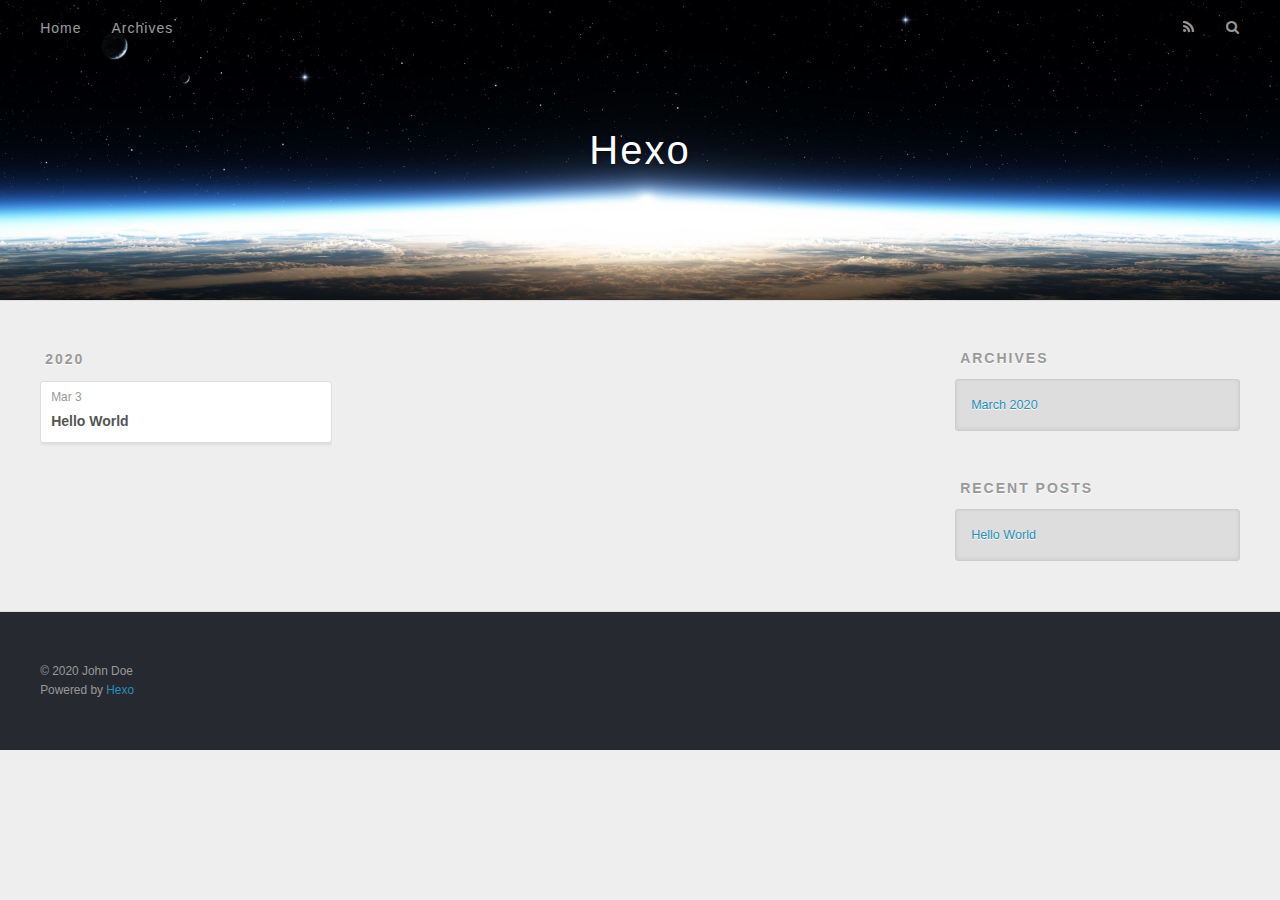
==== archives/index.html @ 097da39b "Site updated: 2020-03-03 12:45:02" ====
<!DOCTYPE html>
<html>
<head>
  <meta charset="utf-8">
  

  
  <title>Archives | Hexo</title>
  <meta name="viewport" content="width=device-width, initial-scale=1, maximum-scale=1">
  <meta property="og:type" content="website">
<meta property="og:title" content="Hexo">
<meta property="og:url" content="http://yoursite.com/archives/index.html">
<meta property="og:site_name" content="Hexo">
<meta property="og:locale" content="en_US">
<meta property="article:author" content="John Doe">
<meta name="twitter:card" content="summary">
  
    <link rel="alternate" href="/atom.xml" title="Hexo" type="application/atom+xml">
  
  
    <link rel="icon" href="/favicon.png">
  
  
    <link href="//fonts.googleapis.com/css?family=Source+Code+Pro" rel="stylesheet" type="text/css">
  
  
<link rel="stylesheet" href="/css/style.css">

<meta name="generator" content="Hexo 4.2.0"></head>

<body>
  <div id="container">
    <div id="wrap">
      <header id="header">
  <div id="banner"></div>
  <div id="header-outer" class="outer">
    <div id="header-title" class="inner">
      <h1 id="logo-wrap">
        <a href="/" id="logo">Hexo</a>
      </h1>
      
    </div>
    <div id="header-inner" class="inner">
      <nav id="main-nav">
        <a id="main-nav-toggle" class="nav-icon"></a>
        
          <a class="main-nav-link" href="/">Home</a>
        
          <a class="main-nav-link" href="/archives">Archives</a>
        
      </nav>
      <nav id="sub-nav">
        
          <a id="nav-rss-link" class="nav-icon" href="/atom.xml" title="RSS Feed"></a>
        
        <a id="nav-search-btn" class="nav-icon" title="Search"></a>
      </nav>
      <div id="search-form-wrap">
        <form action="//google.com/search" method="get" accept-charset="UTF-8" class="search-form"><input type="search" name="q" class="search-form-input" placeholder="Search"><button type="submit" class="search-form-submit">&#xF002;</button><input type="hidden" name="sitesearch" value="http://yoursite.com"></form>
      </div>
    </div>
  </div>
</header>
      <div class="outer">
        <section id="main">
  
  
    
    
      
      
      <section class="archives-wrap">
        <div class="archive-year-wrap">
          <a href="/archives/2020" class="archive-year">2020</a>
        </div>
        <div class="archives">
    
    <article class="archive-article archive-type-post">
  <div class="archive-article-inner">
    <header class="archive-article-header">
      <a href="/2020/03/03/hello-world/" class="archive-article-date">
  <time datetime="2020-03-03T02:40:02.954Z" itemprop="datePublished">Mar 3</time>
</a>
      
  
    <h1 itemprop="name">
      <a class="archive-article-title" href="/2020/03/03/hello-world/">Hello World</a>
    </h1>
  

    </header>
  </div>
</article>
  
  
    </div></section>
  


</section>
        
          <aside id="sidebar">
  
    

  
    

  
    
  
    
  <div class="widget-wrap">
    <h3 class="widget-title">Archives</h3>
    <div class="widget">
      <ul class="archive-list"><li class="archive-list-item"><a class="archive-list-link" href="/archives/2020/03/">March 2020</a></li></ul>
    </div>
  </div>


  
    
  <div class="widget-wrap">
    <h3 class="widget-title">Recent Posts</h3>
    <div class="widget">
      <ul>
        
          <li>
            <a href="/2020/03/03/hello-world/">Hello World</a>
          </li>
        
      </ul>
    </div>
  </div>

  
</aside>
        
      </div>
      <footer id="footer">
  
  <div class="outer">
    <div id="footer-info" class="inner">
      &copy; 2020 John Doe<br>
      Powered by <a href="http://hexo.io/" target="_blank">Hexo</a>
    </div>
  </div>
</footer>
    </div>
    <nav id="mobile-nav">
  
    <a href="/" class="mobile-nav-link">Home</a>
  
    <a href="/archives" class="mobile-nav-link">Archives</a>
  
</nav>
    

<script src="//ajax.googleapis.com/ajax/libs/jquery/2.0.3/jquery.min.js"></script>


  
<link rel="stylesheet" href="/fancybox/jquery.fancybox.css">

  
<script src="/fancybox/jquery.fancybox.pack.js"></script>




<script src="/js/script.js"></script>




  </div>
</body>
</html>
---- css/style.css ----
body {
  width: 100%;
}
body:before,
body:after {
  content: "";
  display: table;
}
body:after {
  clear: both;
}
html,
body,
div,
span,
applet,
object,
iframe,
h1,
h2,
h3,
h4,
h5,
h6,
p,
blockquote,
pre,
a,
abbr,
acronym,
address,
big,
cite,
code,
del,
dfn,
em,
img,
ins,
kbd,
q,
s,
samp,
small,
strike,
strong,
sub,
sup,
tt,
var,
dl,
dt,
dd,
ol,
ul,
li,
fieldset,
form,
label,
legend,
table,
caption,
tbody,
tfoot,
thead,
tr,
th,
td {
  margin: 0;
  padding: 0;
  border: 0;
  outline: 0;
  font-weight: inherit;
  font-style: inherit;
  font-family: inherit;
  font-size: 100%;
  vertical-align: baseline;
}
body {
  line-height: 1;
  color: #000;
  background: #fff;
}
ol,
ul {
  list-style: none;
}
table {
  border-collapse: separate;
  border-spacing: 0;
  vertical-align: middle;
}
caption,
th,
td {
  text-align: left;
  font-weight: normal;
  vertical-align: middle;
}
a img {
  border: none;
}
input,
button {
  margin: 0;
  padding: 0;
}
input::-moz-focus-inner,
button::-moz-focus-inner {
  border: 0;
  padding: 0;
}
@font-face {
  font-family: FontAwesome;
  font-style: normal;
  font-weight: normal;
  src: url("fonts/fontawesome-webfont.eot?v=#4.0.3");
  src: url("fonts/fontawesome-webfont.eot?#iefix&v=#4.0.3") format("embedded-opentype"), url("fonts/fontawesome-webfont.woff?v=#4.0.3") format("woff"), url("fonts/fontawesome-webfont.ttf?v=#4.0.3") format("truetype"), url("fonts/fontawesome-webfont.svg#fontawesomeregular?v=#4.0.3") format("svg");
}
html,
body,
#container {
  height: 100%;
}
body {
  background: #eee;
  font: 14px -apple-system, BlinkMacSystemFont, "Segoe UI", "Roboto", "Oxygen", "Ubuntu", "Cantarell", "Fira Sans", "Droid Sans", "Helvetica Neue", sans-serif;
  -webkit-text-size-adjust: 100%;
}
.outer {
  max-width: 1220px;
  margin: 0 auto;
  padding: 0 20px;
}
.outer:before,
.outer:after {
  content: "";
  display: table;
}
.outer:after {
  clear: both;
}
.inner {
  display: inline;
  float: left;
  width: 98.33333333333333%;
  margin: 0 0.833333333333333%;
}
.left,
.alignleft {
  float: left;
}
.right,
.alignright {
  float: right;
}
.clear {
  clear: both;
}
#container {
  position: relative;
}
.mobile-nav-on {
  overflow: hidden;
}
#wrap {
  height: 100%;
  width: 100%;
  position: absolute;
  top: 0;
  left: 0;
  -webkit-transition: 0.2s ease-out;
  -moz-transition: 0.2s ease-out;
  -ms-transition: 0.2s ease-out;
  transition: 0.2s ease-out;
  z-index: 1;
  background: #eee;
}
.mobile-nav-on #wrap {
  left: 280px;
}
@media screen and (min-width: 768px) {
  #main {
    display: inline;
    float: left;
    width: 73.33333333333333%;
    margin: 0 0.833333333333333%;
  }
}
.article-date,
.article-category-link,
.archive-year,
.widget-title {
  text-decoration: none;
  text-transform: uppercase;
  letter-spacing: 2px;
  color: #999;
  margin-bottom: 1em;
  margin-left: 5px;
  line-height: 1em;
  text-shadow: 0 1px #fff;
  font-weight: bold;
}
.article-inner,
.archive-article-inner {
  background: #fff;
  -webkit-box-shadow: 1px 2px 3px #ddd;
  box-shadow: 1px 2px 3px #ddd;
  border: 1px solid #ddd;
  border-radius: 3px;
}
.article-entry h1,
.widget h1 {
  font-size: 2em;
}
.article-entry h2,
.widget h2 {
  font-size: 1.5em;
}
.article-entry h3,
.widget h3 {
  font-size: 1.3em;
}
.article-entry h4,
.widget h4 {
  font-size: 1.2em;
}
.article-entry h5,
.widget h5 {
  font-size: 1em;
}
.article-entry h6,
.widget h6 {
  font-size: 1em;
  color: #999;
}
.article-entry hr,
.widget hr {
  border: 1px dashed #ddd;
}
.article-entry strong,
.widget strong {
  font-weight: bold;
}
.article-entry em,
.widget em,
.article-entry cite,
.widget cite {
  font-style: italic;
}
.article-entry sup,
.widget sup,
.article-entry sub,
.widget sub {
  font-size: 0.75em;
  line-height: 0;
  position: relative;
  vertical-align: baseline;
}
.article-entry sup,
.widget sup {
  top: -0.5em;
}
.article-entry sub,
.widget sub {
  bottom: -0.2em;
}
.article-entry small,
.widget small {
  font-size: 0.85em;
}
.article-entry acronym,
.widget acronym,
.article-entry abbr,
.widget abbr {
  border-bottom: 1px dotted;
}
.article-entry ul,
.widget ul,
.article-entry ol,
.widget ol,
.article-entry dl,
.widget dl {
  margin: 0 20px;
  line-height: 1.6em;
}
.article-entry ul ul,
.widget ul ul,
.article-entry ol ul,
.widget ol ul,
.article-entry ul ol,
.widget ul ol,
.article-entry ol ol,
.widget ol ol {
  margin-top: 0;
  margin-bottom: 0;
}
.article-entry ul,
.widget ul {
  list-style: disc;
}
.article-entry ol,
.widget ol {
  list-style: decimal;
}
.article-entry dt,
.widget dt {
  font-weight: bold;
}
#header {
  height: 300px;
  position: relative;
  border-bottom: 1px solid #ddd;
}
#header:before,
#header:after {
  content: "";
  position: absolute;
  left: 0;
  right: 0;
  height: 40px;
}
#header:before {
  top: 0;
  background: -webkit-linear-gradient(rgba(0,0,0,0.2), transparent);
  background: -moz-linear-gradient(rgba(0,0,0,0.2), transparent);
  background: -ms-linear-gradient(rgba(0,0,0,0.2), transparent);
  background: linear-gradient(rgba(0,0,0,0.2), transparent);
}
#header:after {
  bottom: 0;
  background: -webkit-linear-gradient(transparent, rgba(0,0,0,0.2));
  background: -moz-linear-gradient(transparent, rgba(0,0,0,0.2));
  background: -ms-linear-gradient(transparent, rgba(0,0,0,0.2));
  background: linear-gradient(transparent, rgba(0,0,0,0.2));
}
#header-outer {
  height: 100%;
  position: relative;
}
#header-inner {
  position: relative;
  overflow: hidden;
}
#banner {
  position: absolute;
  top: 0;
  left: 0;
  width: 100%;
  height: 100%;
  background: url("images/banner.jpg") center #000;
  -webkit-background-size: cover;
  -moz-background-size: cover;
  background-size: cover;
  z-index: -1;
}
#header-title {
  text-align: center;
  height: 40px;
  position: absolute;
  top: 50%;
  left: 0;
  margin-top: -20px;
}
#logo,
#subtitle {
  text-decoration: none;
  color: #fff;
  font-weight: 300;
  text-shadow: 0 1px 4px rgba(0,0,0,0.3);
}
#logo {
  font-size: 40px;
  line-height: 40px;
  letter-spacing: 2px;
}
#subtitle {
  font-size: 16px;
  line-height: 16px;
  letter-spacing: 1px;
}
#subtitle-wrap {
  margin-top: 16px;
}
#main-nav {
  float: left;
  margin-left: -15px;
}
.nav-icon,
.main-nav-link {
  float: left;
  color: #fff;
  opacity: 0.6;
  text-decoration: none;
  text-shadow: 0 1px rgba(0,0,0,0.2);
  -webkit-transition: opacity 0.2s;
  -moz-transition: opacity 0.2s;
  -ms-transition: opacity 0.2s;
  transition: opacity 0.2s;
  display: block;
  padding: 20px 15px;
}
.nav-icon:hover,
.main-nav-link:hover {
  opacity: 1;
}
.nav-icon {
  font-family: FontAwesome;
  text-align: center;
  font-size: 14px;
  width: 14px;
  height: 14px;
  padding: 20px 15px;
  position: relative;
  cursor: pointer;
}
.main-nav-link {
  font-weight: 300;
  letter-spacing: 1px;
}
@media screen and (max-width: 479px) {
  .main-nav-link {
    display: none;
  }
}
#main-nav-toggle {
  display: none;
}
#main-nav-toggle:before {
  content: "\f0c9";
}
@media screen and (max-width: 479px) {
  #main-nav-toggle {
    display: block;
  }
}
#sub-nav {
  float: right;
  margin-right: -15px;
}
#nav-rss-link:before {
  content: "\f09e";
}
#nav-search-btn:before {
  content: "\f002";
}
#search-form-wrap {
  position: absolute;
  top: 15px;
  width: 150px;
  height: 30px;
  right: -150px;
  opacity: 0;
  -webkit-transition: 0.2s ease-out;
  -moz-transition: 0.2s ease-out;
  -ms-transition: 0.2s ease-out;
  transition: 0.2s ease-out;
}
#search-form-wrap.on {
  opacity: 1;
  right: 0;
}
@media screen and (max-width: 479px) {
  #search-form-wrap {
    width: 100%;
    right: -100%;
  }
}
.search-form {
  position: absolute;
  top: 0;
  left: 0;
  right: 0;
  background: #fff;
  padding: 5px 15px;
  border-radius: 15px;
  -webkit-box-shadow: 0 0 10px rgba(0,0,0,0.3);
  box-shadow: 0 0 10px rgba(0,0,0,0.3);
}
.search-form-input {
  border: none;
  background: none;
  color: #555;
  width: 100%;
  font: 13px -apple-system, BlinkMacSystemFont, "Segoe UI", "Roboto", "Oxygen", "Ubuntu", "Cantarell", "Fira Sans", "Droid Sans", "Helvetica Neue", sans-serif;
  outline: none;
}
.search-form-input::-webkit-search-results-decoration,
.search-form-input::-webkit-search-cancel-button {
  -webkit-appearance: none;
}
.search-form-submit {
  position: absolute;
  top: 50%;
  right: 10px;
  margin-top: -7px;
  font: 13px FontAwesome;
  border: none;
  background: none;
  color: #bbb;
  cursor: pointer;
}
.search-form-submit:hover,
.search-form-submit:focus {
  color: #777;
}
.article {
  margin: 50px 0;
}
.article-inner {
  overflow: hidden;
}
.article-meta:before,
.article-meta:after {
  content: "";
  display: table;
}
.article-meta:after {
  clear: both;
}
.article-date {
  float: left;
}
.article-category {
  float: left;
  line-height: 1em;
  color: #ccc;
  text-shadow: 0 1px #fff;
  margin-left: 8px;
}
.article-category:before {
  content: "\2022";
}
.article-category-link {
  margin: 0 12px 1em;
}
.article-header {
  padding: 20px 20px 0;
}
.article-title {
  text-decoration: none;
  font-size: 2em;
  font-weight: bold;
  color: #555;
  line-height: 1.1em;
  -webkit-transition: color 0.2s;
  -moz-transition: color 0.2s;
  -ms-transition: color 0.2s;
  transition: color 0.2s;
}
a.article-title:hover {
  color: #258fb8;
}
.article-entry {
  color: #555;
  padding: 0 20px;
}
.article-entry:before,
.article-entry:after {
  content: "";
  display: table;
}
.article-entry:after {
  clear: both;
}
.article-entry p,
.article-entry table {
  line-height: 1.6em;
  margin: 1.6em 0;
}
.article-entry h1,
.article-entry h2,
.article-entry h3,
.article-entry h4,
.article-entry h5,
.article-entry h6 {
  font-weight: bold;
}
.article-entry h1,
.article-entry h2,
.article-entry h3,
.article-entry h4,
.article-entry h5,
.article-entry h6 {
  line-height: 1.1em;
  margin: 1.1em 0;
}
.article-entry a {
  color: #258fb8;
  text-decoration: none;
}
.article-entry a:hover {
  text-decoration: underline;
}
.article-entry ul,
.article-entry ol,
.article-entry dl {
  margin-top: 1.6em;
  margin-bottom: 1.6em;
}
.article-entry img,
.article-entry video {
  max-width: 100%;
  height: auto;
  display: block;
  margin: auto;
}
.article-entry iframe {
  border: none;
}
.article-entry table {
  width: 100%;
  border-collapse: collapse;
  border-spacing: 0;
}
.article-entry th {
  font-weight: bold;
  border-bottom: 3px solid #ddd;
  padding-bottom: 0.5em;
}
.article-entry td {
  border-bottom: 1px solid #ddd;
  padding: 10px 0;
}
.article-entry blockquote {
  font-family: Georgia, "Times New Roman", serif;
  font-size: 1.4em;
  margin: 1.6em 20px;
  text-align: center;
}
.article-entry blockquote footer {
  font-size: 14px;
  margin: 1.6em 0;
  font-family: -apple-system, BlinkMacSystemFont, "Segoe UI", "Roboto", "Oxygen", "Ubuntu", "Cantarell", "Fira Sans", "Droid Sans", "Helvetica Neue", sans-serif;
}
.article-entry blockquote footer cite:before {
  content: "—";
  padding: 0 0.5em;
}
.article-entry .pullquote {
  text-align: left;
  width: 45%;
  margin: 0;
}
.article-entry .pullquote.left {
  margin-left: 0.5em;
  margin-right: 1em;
}
.article-entry .pullquote.right {
  margin-right: 0.5em;
  margin-left: 1em;
}
.article-entry .caption {
  color: #999;
  display: block;
  font-size: 0.9em;
  margin-top: 0.5em;
  position: relative;
  text-align: center;
}
.article-entry .video-container {
  position: relative;
  padding-top: 56.25%;
  height: 0;
  overflow: hidden;
}
.article-entry .video-container iframe,
.article-entry .video-container object,
.article-entry .video-container embed {
  position: absolute;
  top: 0;
  left: 0;
  width: 100%;
  height: 100%;
  margin-top: 0;
}
.article-more-link a {
  display: inline-block;
  line-height: 1em;
  padding: 6px 15px;
  border-radius: 15px;
  background: #eee;
  color: #999;
  text-shadow: 0 1px #fff;
  text-decoration: none;
}
.article-more-link a:hover {
  background: #258fb8;
  color: #fff;
  text-decoration: none;
  text-shadow: 0 1px #1e7293;
}
.article-footer {
  font-size: 0.85em;
  line-height: 1.6em;
  border-top: 1px solid #ddd;
  padding-top: 1.6em;
  margin: 0 20px 20px;
}
.article-footer:before,
.article-footer:after {
  content: "";
  display: table;
}
.article-footer:after {
  clear: both;
}
.article-footer a {
  color: #999;
  text-decoration: none;
}
.article-footer a:hover {
  color: #555;
}
.article-tag-list-item {
  float: left;
  margin-right: 10px;
}
.article-tag-list-link:before {
  content: "#";
}
.article-comment-link {
  float: right;
}
.article-comment-link:before {
  content: "\f075";
  font-family: FontAwesome;
  padding-right: 8px;
}
.article-share-link {
  cursor: pointer;
  float: right;
  margin-left: 20px;
}
.article-share-link:before {
  content: "\f064";
  font-family: FontAwesome;
  padding-right: 6px;
}
#article-nav {
  position: relative;
}
#article-nav:before,
#article-nav:after {
  content: "";
  display: table;
}
#article-nav:after {
  clear: both;
}
@media screen and (min-width: 768px) {
  #article-nav {
    margin: 50px 0;
  }
  #article-nav:before {
    width: 8px;
    height: 8px;
    position: absolute;
    top: 50%;
    left: 50%;
    margin-top: -4px;
    margin-left: -4px;
    content: "";
    border-radius: 50%;
    background: #ddd;
    -webkit-box-shadow: 0 1px 2px #fff;
    box-shadow: 0 1px 2px #fff;
  }
}
.article-nav-link-wrap {
  text-decoration: none;
  text-shadow: 0 1px #fff;
  color: #999;
  -webkit-box-sizing: border-box;
  -moz-box-sizing: border-box;
  box-sizing: border-box;
  margin-top: 50px;
  text-align: center;
  display: block;
}
.article-nav-link-wrap:hover {
  color: #555;
}
@media screen and (min-width: 768px) {
  .article-nav-link-wrap {
    width: 50%;
    margin-top: 0;
  }
}
@media screen and (min-width: 768px) {
  #article-nav-newer {
    float: left;
    text-align: right;
    padding-right: 20px;
  }
}
@media screen and (min-width: 768px) {
  #article-nav-older {
    float: right;
    text-align: left;
    padding-left: 20px;
  }
}
.article-nav-caption {
  text-transform: uppercase;
  letter-spacing: 2px;
  color: #ddd;
  line-height: 1em;
  font-weight: bold;
}
#article-nav-newer .article-nav-caption {
  margin-right: -2px;
}
.article-nav-title {
  font-size: 0.85em;
  line-height: 1.6em;
  margin-top: 0.5em;
}
.article-share-box {
  position: absolute;
  display: none;
  background: #fff;
  -webkit-box-shadow: 1px 2px 10px rgba(0,0,0,0.2);
  box-shadow: 1px 2px 10px rgba(0,0,0,0.2);
  border-radius: 3px;
  margin-left: -145px;
  overflow: hidden;
  z-index: 1;
}
.article-share-box.on {
  display: block;
}
.article-share-input {
  width: 100%;
  background: none;
  -webkit-box-sizing: border-box;
  -moz-box-sizing: border-box;
  box-sizing: border-box;
  font: 14px -apple-system, BlinkMacSystemFont, "Segoe UI", "Roboto", "Oxygen", "Ubuntu", "Cantarell", "Fira Sans", "Droid Sans", "Helvetica Neue", sans-serif;
  padding: 0 15px;
  color: #555;
  outline: none;
  border: 1px solid #ddd;
  border-radius: 3px 3px 0 0;
  height: 36px;
  line-height: 36px;
}
.article-share-links {
  background: #eee;
}
.article-share-links:before,
.article-share-links:after {
  content: "";
  display: table;
}
.article-share-links:after {
  clear: both;
}
.article-share-twitter,
.article-share-facebook,
.article-share-pinterest,
.article-share-google {
  width: 50px;
  height: 36px;
  display: block;
  float: left;
  position: relative;
  color: #999;
  text-shadow: 0 1px #fff;
}
.article-share-twitter:before,
.article-share-facebook:before,
.article-share-pinterest:before,
.article-share-google:before {
  font-size: 20px;
  font-family: FontAwesome;
  width: 20px;
  height: 20px;
  position: absolute;
  top: 50%;
  left: 50%;
  margin-top: -10px;
  margin-left: -10px;
  text-align: center;
}
.article-share-twitter:hover,
.article-share-facebook:hover,
.article-share-pinterest:hover,
.article-share-google:hover {
  color: #fff;
}
.article-share-twitter:before {
  content: "\f099";
}
.article-share-twitter:hover {
  background: #00aced;
  text-shadow: 0 1px #008abe;
}
.article-share-facebook:before {
  content: "\f09a";
}
.article-share-facebook:hover {
  background: #3b5998;
  text-shadow: 0 1px #2f477a;
}
.article-share-pinterest:before {
  content: "\f0d2";
}
.article-share-pinterest:hover {
  background: #cb2027;
  text-shadow: 0 1px #a21a1f;
}
.article-share-google:before {
  content: "\f0d5";
}
.article-share-google:hover {
  background: #dd4b39;
  text-shadow: 0 1px #be3221;
}
.article-gallery {
  background: #000;
  position: relative;
}
.article-gallery-photos {
  position: relative;
  overflow: hidden;
}
.article-gallery-img {
  display: none;
  max-width: 100%;
}
.article-gallery-img:first-child {
  display: block;
}
.article-gallery-img.loaded {
  position: absolute;
  display: block;
}
.article-gallery-img img {
  display: block;
  max-width: 100%;
  margin: 0 auto;
}
#comments {
  background: #fff;
  -webkit-box-shadow: 1px 2px 3px #ddd;
  box-shadow: 1px 2px 3px #ddd;
  padding: 20px;
  border: 1px solid #ddd;
  border-radius: 3px;
  margin: 50px 0;
}
#comments a {
  color: #258fb8;
}
.archives-wrap {
  margin: 50px 0;
}
.archives:before,
.archives:after {
  content: "";
  display: table;
}
.archives:after {
  clear: both;
}
.archive-year-wrap {
  margin-bottom: 1em;
}
.archives {
  -webkit-column-gap: 10px;
  -moz-column-gap: 10px;
  column-gap: 10px;
}
@media screen and (min-width: 480px) and (max-width: 767px) {
  .archives {
    -webkit-column-count: 2;
    -moz-column-count: 2;
    column-count: 2;
  }
}
@media screen and (min-width: 768px) {
  .archives {
    -webkit-column-count: 3;
    -moz-column-count: 3;
    column-count: 3;
  }
}
.archive-article {
  -webkit-column-break-inside: avoid;
  page-break-inside: avoid;
  overflow: hidden;
  break-inside: avoid-column;
}
.archive-article-inner {
  padding: 10px;
  margin-bottom: 15px;
}
.archive-article-title {
  text-decoration: none;
  font-weight: bold;
  color: #555;
  -webkit-transition: color 0.2s;
  -moz-transition: color 0.2s;
  -ms-transition: color 0.2s;
  transition: color 0.2s;
  line-height: 1.6em;
}
.archive-article-title:hover {
  color: #258fb8;
}
.archive-article-footer {
  margin-top: 1em;
}
.archive-article-date {
  color: #999;
  text-decoration: none;
  font-size: 0.85em;
  line-height: 1em;
  margin-bottom: 0.5em;
  display: block;
}
#page-nav {
  margin: 50px auto;
  background: #fff;
  -webkit-box-shadow: 1px 2px 3px #ddd;
  box-shadow: 1px 2px 3px #ddd;
  border: 1px solid #ddd;
  border-radius: 3px;
  text-align: center;
  color: #999;
  overflow: hidden;
}
#page-nav:before,
#page-nav:after {
  content: "";
  display: table;
}
#page-nav:after {
  clear: both;
}
#page-nav a,
#page-nav span {
  padding: 10px 20px;
  line-height: 1;
  height: 2ex;
}
#page-nav a {
  color: #999;
  text-decoration: none;
}
#page-nav a:hover {
  background: #999;
  color: #fff;
}
#page-nav .prev {
  float: left;
}
#page-nav .next {
  float: right;
}
#page-nav .page-number {
  display: inline-block;
}
@media screen and (max-width: 479px) {
  #page-nav .page-number {
    display: none;
  }
}
#page-nav .current {
  color: #555;
  font-weight: bold;
}
#page-nav .space {
  color: #ddd;
}
#footer {
  background: #262a30;
  padding: 50px 0;
  border-top: 1px solid #ddd;
  color: #999;
}
#footer a {
  color: #258fb8;
  text-decoration: none;
}
#footer a:hover {
  text-decoration: underline;
}
#footer-info {
  line-height: 1.6em;
  font-size: 0.85em;
}
.article-entry pre,
.article-entry .highlight {
  background: #2d2d2d;
  margin: 0 -20px;
  padding: 15px 20px;
  border-style: solid;
  border-color: #ddd;
  border-width: 1px 0;
  overflow: auto;
  color: #ccc;
  line-height: 22.400000000000002px;
}
.article-entry .highlight .gutter pre,
.article-entry .gist .gist-file .gist-data .line-numbers {
  color: #666;
  font-size: 0.85em;
}
.article-entry pre,
.article-entry code {
  font-family: "Source Code Pro", Consolas, Monaco, Menlo, Consolas, monospace;
}
.article-entry code {
  background: #eee;
  text-shadow: 0 1px #fff;
  padding: 0 0.3em;
}
.article-entry pre code {
  background: none;
  text-shadow: none;
  padding: 0;
}
.article-entry .highlight pre {
  border: none;
  margin: 0;
  padding: 0;
}
.article-entry .highlight table {
  margin: 0;
  width: auto;
}
.article-entry .highlight td {
  border: none;
  padding: 0;
}
.article-entry .highlight figcaption {
  font-size: 0.85em;
  color: #999;
  line-height: 1em;
  margin-bottom: 1em;
}
.article-entry .highlight figcaption:before,
.article-entry .highlight figcaption:after {
  content: "";
  display: table;
}
.article-entry .highlight figcaption:after {
  clear: both;
}
.article-entry .highlight figcaption a {
  float: right;
}
.article-entry .highlight .gutter pre {
  text-align: right;
  padding-right: 20px;
}
.article-entry .highlight .line {
  height: 22.400000000000002px;
}
.article-entry .highlight .line.marked {
  background: #515151;
}
.article-entry .gist {
  margin: 0 -20px;
  border-style: solid;
  border-color: #ddd;
  border-width: 1px 0;
  background: #2d2d2d;
  padding: 15px 20px 15px 0;
}
.article-entry .gist .gist-file {
  border: none;
  font-family: "Source Code Pro", Consolas, Monaco, Menlo, Consolas, monospace;
  margin: 0;
}
.article-entry .gist .gist-file .gist-data {
  background: none;
  border: none;
}
.article-entry .gist .gist-file .gist-data .line-numbers {
  background: none;
  border: none;
  padding: 0 20px 0 0;
}
.article-entry .gist .gist-file .gist-data .line-data {
  padding: 0 !important;
}
.article-entry .gist .gist-file .highlight {
  margin: 0;
  padding: 0;
  border: none;
}
.article-entry .gist .gist-file .gist-meta {
  background: #2d2d2d;
  color: #999;
  font: 0.85em -apple-system, BlinkMacSystemFont, "Segoe UI", "Roboto", "Oxygen", "Ubuntu", "Cantarell", "Fira Sans", "Droid Sans", "Helvetica Neue", sans-serif;
  text-shadow: 0 0;
  padding: 0;
  margin-top: 1em;
  margin-left: 20px;
}
.article-entry .gist .gist-file .gist-meta a {
  color: #258fb8;
  font-weight: normal;
}
.article-entry .gist .gist-file .gist-meta a:hover {
  text-decoration: underline;
}
pre .comment,
pre .title {
  color: #999;
}
pre .variable,
pre .attribute,
pre .tag,
pre .regexp,
pre .ruby .constant,
pre .xml .tag .title,
pre .xml .pi,
pre .xml .doctype,
pre .html .doctype,
pre .css .id,
pre .css .class,
pre .css .pseudo {
  color: #f2777a;
}
pre .number,
pre .preprocessor,
pre .built_in,
pre .literal,
pre .params,
pre .constant {
  color: #f99157;
}
pre .class,
pre .ruby .class .title,
pre .css .rules .attribute {
  color: #9c9;
}
pre .string,
pre .value,
pre .inheritance,
pre .header,
pre .ruby .symbol,
pre .xml .cdata {
  color: #9c9;
}
pre .css .hexcolor {
  color: #6cc;
}
pre .function,
pre .python .decorator,
pre .python .title,
pre .ruby .function .title,
pre .ruby .title .keyword,
pre .perl .sub,
pre .javascript .title,
pre .coffeescript .title {
  color: #69c;
}
pre .keyword,
pre .javascript .function {
  color: #c9c;
}
@media screen and (max-width: 479px) {
  #mobile-nav {
    position: absolute;
    top: 0;
    left: 0;
    width: 280px;
    height: 100%;
    background: #191919;
    border-right: 1px solid #fff;
  }
}
@media screen and (max-width: 479px) {
  .mobile-nav-link {
    display: block;
    color: #999;
    text-decoration: none;
    padding: 15px 20px;
    font-weight: bold;
  }
  .mobile-nav-link:hover {
    color: #fff;
  }
}
@media screen and (min-width: 768px) {
  #sidebar {
    display: inline;
    float: left;
    width: 23.333333333333332%;
    margin: 0 0.833333333333333%;
  }
}
.widget-wrap {
  margin: 50px 0;
}
.widget {
  color: #777;
  text-shadow: 0 1px #fff;
  background: #ddd;
  -webkit-box-shadow: 0 -1px 4px #ccc inset;
  box-shadow: 0 -1px 4px #ccc inset;
  border: 1px solid #ccc;
  padding: 15px;
  border-radius: 3px;
}
.widget a {
  color: #258fb8;
  text-decoration: none;
}
.widget a:hover {
  text-decoration: underline;
}
.widget ul ul,
.widget ol ul,
.widget dl ul,
.widget ul ol,
.widget ol ol,
.widget dl ol,
.widget ul dl,
.widget ol dl,
.widget dl dl {
  margin-left: 15px;
  list-style: disc;
}
.widget {
  line-height: 1.6em;
  word-wrap: break-word;
  font-size: 0.9em;
}
.widget ul,
.widget ol {
  list-style: none;
  margin: 0;
}
.widget ul ul,
.widget ol ul,
.widget ul ol,
.widget ol ol {
  margin: 0 20px;
}
.widget ul ul,
.widget ol ul {
  list-style: disc;
}
.widget ul ol,
.widget ol ol {
  list-style: decimal;
}
.category-list-count,
.tag-list-count,
.archive-list-count {
  padding-left: 5px;
  color: #999;
  font-size: 0.85em;
}
.category-list-count:before,
.tag-list-count:before,
.archive-list-count:before {
  content: "(";
}
.category-list-count:after,
.tag-list-count:after,
.archive-list-count:after {
  content: ")";
}
.tagcloud a {
  margin-right: 5px;
  display: inline-block;
}
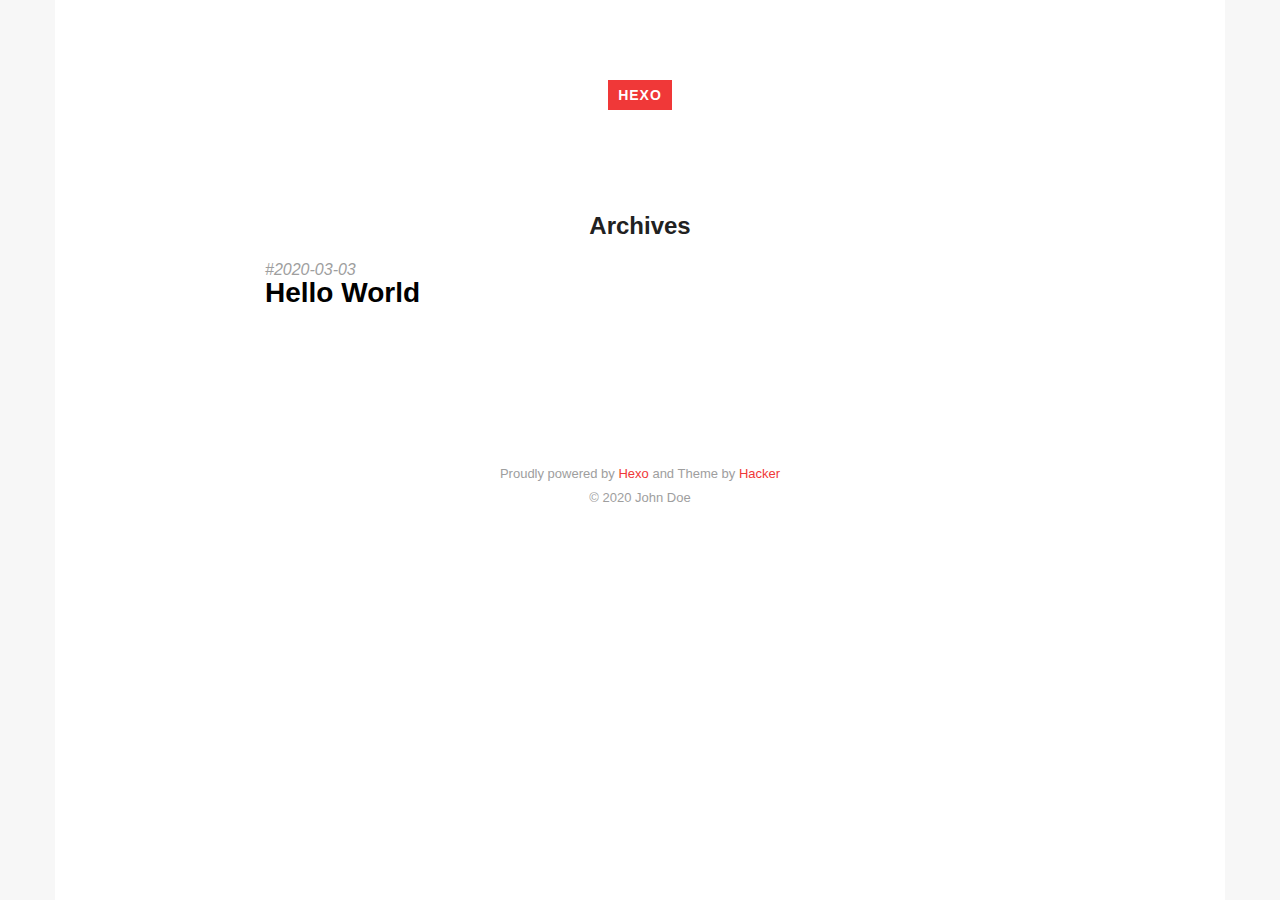
==== commit b03cc364: "Site updated: 2020-03-03 13:12:02" ====
--- a/archives/index.html
+++ b/archives/index.html
@@ -1,178 +1,95 @@
-<!DOCTYPE html>
+<!DOCTYPE HTML>
 <html>
 <head>
   <meta charset="utf-8">
   
+  <title>Archives | Hexo</title>
 
   
-  <title>Archives | Hexo</title>
-  <meta name="viewport" content="width=device-width, initial-scale=1, maximum-scale=1">
-  <meta property="og:type" content="website">
-<meta property="og:title" content="Hexo">
-<meta property="og:url" content="http://yoursite.com/archives/index.html">
-<meta property="og:site_name" content="Hexo">
-<meta property="og:locale" content="en_US">
-<meta property="article:author" content="John Doe">
-<meta name="twitter:card" content="summary">
+  <meta name="author" content="John Doe">
   
-    <link rel="alternate" href="/atom.xml" title="Hexo" type="application/atom+xml">
+
+  
+
+  
+
+  <meta id="viewport" name="viewport" content="width=device-width, initial-scale=1, maximum-scale=1, minimum-scale=1, user-scalable=no, minimal-ui">
+  <meta name="apple-mobile-web-app-capable" content="yes">
+  <meta name="apple-mobile-web-app-status-bar-style" content="black">
+
+  
+
+  <meta property="og:site_name" content="Hexo"/>
+
+  
+  <meta property="og:image" content="/favicon.ico"/>
+  
+
+  <link href="/favicon.ico" rel="icon">
+  <link rel="alternate" href="/atom.xml" title="Hexo" type="application/atom+xml">
+  <link rel="stylesheet" href="/css/style.css" media="screen" type="text/css">
+<meta name="generator" content="Hexo 4.2.0"></head>
+
+
+<body>
+<div class="blog">
+  <div class="content">
+
+    <header>
+  <div class="site-branding">
+    <h1 class="site-title">
+      <a href="/">Hexo</a>
+    </h1>
+    <p class="site-description"></p>
+  </div>
+  <nav class="site-navigation">
+    <ul>
+      
+    </ul>
+  </nav>
+</header>
+
+    <main class="site-main posts-loop">
+    
+
+<article>
+
+  <h2 class="article-title ">Archives</h2>
+
+  <div class="archive">
+    
+      <div class="post archive">
+        <div class="archive-post">
+          <time datetime="2020-03-03T02:40:02.954Z">
+            <a href="/2020/03/03/hello-world/">2020-03-03</a>
+          </time>
+          
+            <h3 class="archive-title"><a href="/2020/03/03/hello-world/"><span>Hello World</span></a></h3>
+          
+        </div>
+      </div>
+    
+    <nav class="pagination">
   
   
-    <link rel="icon" href="/favicon.png">
-  
-  
-    <link href="//fonts.googleapis.com/css?family=Source+Code+Pro" rel="stylesheet" type="text/css">
-  
-  
-<link rel="stylesheet" href="/css/style.css">
-
-<meta name="generator" content="Hexo 4.2.0"></head>
-
-<body>
-  <div id="container">
-    <div id="wrap">
-      <header id="header">
-  <div id="banner"></div>
-  <div id="header-outer" class="outer">
-    <div id="header-title" class="inner">
-      <h1 id="logo-wrap">
-        <a href="/" id="logo">Hexo</a>
-      </h1>
-      
-    </div>
-    <div id="header-inner" class="inner">
-      <nav id="main-nav">
-        <a id="main-nav-toggle" class="nav-icon"></a>
-        
-          <a class="main-nav-link" href="/">Home</a>
-        
-          <a class="main-nav-link" href="/archives">Archives</a>
-        
-      </nav>
-      <nav id="sub-nav">
-        
-          <a id="nav-rss-link" class="nav-icon" href="/atom.xml" title="RSS Feed"></a>
-        
-        <a id="nav-search-btn" class="nav-icon" title="Search"></a>
-      </nav>
-      <div id="search-form-wrap">
-        <form action="//google.com/search" method="get" accept-charset="UTF-8" class="search-form"><input type="search" name="q" class="search-form-input" placeholder="Search"><button type="submit" class="search-form-submit">&#xF002;</button><input type="hidden" name="sitesearch" value="http://yoursite.com"></form>
-      </div>
-    </div>
-  </div>
-</header>
-      <div class="outer">
-        <section id="main">
-  
-  
-    
-    
-      
-      
-      <section class="archives-wrap">
-        <div class="archive-year-wrap">
-          <a href="/archives/2020" class="archive-year">2020</a>
-        </div>
-        <div class="archives">
-    
-    <article class="archive-article archive-type-post">
-  <div class="archive-article-inner">
-    <header class="archive-article-header">
-      <a href="/2020/03/03/hello-world/" class="archive-article-date">
-  <time datetime="2020-03-03T02:40:02.954Z" itemprop="datePublished">Mar 3</time>
-</a>
-      
-  
-    <h1 itemprop="name">
-      <a class="archive-article-title" href="/2020/03/03/hello-world/">Hello World</a>
-    </h1>
-  
-
-    </header>
-  </div>
-</article>
-  
-  
-    </div></section>
-  
-
-
-</section>
-        
-          <aside id="sidebar">
-  
-    
-
-  
-    
-
-  
-    
-  
-    
-  <div class="widget-wrap">
-    <h3 class="widget-title">Archives</h3>
-    <div class="widget">
-      <ul class="archive-list"><li class="archive-list-item"><a class="archive-list-link" href="/archives/2020/03/">March 2020</a></li></ul>
-    </div>
+</nav>
   </div>
 
+</article>
+    </main>
 
-  
+    <footer class="site-footer">
+  <p class="site-info">
+    Proudly powered by <a href="https://hexo.io/" target="_blank">Hexo</a> and
+    Theme by <a href="https://github.com/CodeDaraW/Hacker" target="_blank">Hacker</a>
+    </br>
     
-  <div class="widget-wrap">
-    <h3 class="widget-title">Recent Posts</h3>
-    <div class="widget">
-      <ul>
-        
-          <li>
-            <a href="/2020/03/03/hello-world/">Hello World</a>
-          </li>
-        
-      </ul>
-    </div>
+    &copy; 2020 John Doe
+    
+  </p>
+</footer>
+    
   </div>
-
-  
-</aside>
-        
-      </div>
-      <footer id="footer">
-  
-  <div class="outer">
-    <div id="footer-info" class="inner">
-      &copy; 2020 John Doe<br>
-      Powered by <a href="http://hexo.io/" target="_blank">Hexo</a>
-    </div>
-  </div>
-</footer>
-    </div>
-    <nav id="mobile-nav">
-  
-    <a href="/" class="mobile-nav-link">Home</a>
-  
-    <a href="/archives" class="mobile-nav-link">Archives</a>
-  
-</nav>
-    
-
-<script src="//ajax.googleapis.com/ajax/libs/jquery/2.0.3/jquery.min.js"></script>
-
-
-  
-<link rel="stylesheet" href="/fancybox/jquery.fancybox.css">
-
-  
-<script src="/fancybox/jquery.fancybox.pack.js"></script>
-
-
-
-
-<script src="/js/script.js"></script>
-
-
-
-
-  </div>
+</div>
 </body>
 </html>--- a/css/style.css
+++ b/css/style.css
@@ -1,1374 +1,1197 @@
+/*! normalize.css v3.0.3 | MIT License | github.com/necolas/normalize.css */
+
+/**
+ * 1. Set default font family to sans-serif.
+ * 2. Prevent iOS and IE text size adjust after device orientation change,
+ *    without disabling user zoom.
+ */
+
+html {
+  font-family: sans-serif; /* 1 */
+  -ms-text-size-adjust: 100%; /* 2 */
+  -webkit-text-size-adjust: 100%; /* 2 */
+}
+
+/**
+ * Remove default margin.
+ */
+
 body {
-  width: 100%;
-}
-body:before,
-body:after {
-  content: "";
-  display: table;
-}
-body:after {
-  clear: both;
-}
-html,
-body,
-div,
-span,
-applet,
-object,
-iframe,
+  margin: 0;
+}
+
+/* HTML5 display definitions
+   ========================================================================== */
+
+/**
+ * Correct `block` display not defined for any HTML5 element in IE 8/9.
+ * Correct `block` display not defined for `details` or `summary` in IE 10/11
+ * and Firefox.
+ * Correct `block` display not defined for `main` in IE 11.
+ */
+
+article,
+aside,
+details,
+figcaption,
+figure,
+footer,
+header,
+hgroup,
+main,
+menu,
+nav,
+section,
+summary {
+  display: block;
+}
+
+/**
+ * 1. Correct `inline-block` display not defined in IE 8/9.
+ * 2. Normalize vertical alignment of `progress` in Chrome, Firefox, and Opera.
+ */
+
+audio,
+canvas,
+progress,
+video {
+  display: inline-block; /* 1 */
+  vertical-align: baseline; /* 2 */
+}
+
+/**
+ * Prevent modern browsers from displaying `audio` without controls.
+ * Remove excess height in iOS 5 devices.
+ */
+
+audio:not([controls]) {
+  display: none;
+  height: 0;
+}
+
+/**
+ * Address `[hidden]` styling not present in IE 8/9/10.
+ * Hide the `template` element in IE 8/9/10/11, Safari, and Firefox < 22.
+ */
+
+[hidden],
+template {
+  display: none;
+}
+
+/* Links
+   ========================================================================== */
+
+/**
+ * Remove the gray background color from active links in IE 10.
+ */
+
+a {
+  background-color: transparent;
+}
+
+/**
+ * Improve readability of focused elements when they are also in an
+ * active/hover state.
+ */
+
+a:active,
+a:hover {
+  outline: 0;
+}
+
+/* Text-level semantics
+   ========================================================================== */
+
+/**
+ * Address styling not present in IE 8/9/10/11, Safari, and Chrome.
+ */
+
+abbr[title] {
+  border-bottom: 1px dotted;
+}
+
+/**
+ * Address style set to `bolder` in Firefox 4+, Safari, and Chrome.
+ */
+
+b,
+strong {
+  font-weight: bold;
+}
+
+/**
+ * Address styling not present in Safari and Chrome.
+ */
+
+dfn {
+  font-style: italic;
+}
+
+/**
+ * Address variable `h1` font-size and margin within `section` and `article`
+ * contexts in Firefox 4+, Safari, and Chrome.
+ */
+
+h1 {
+  font-size: 2em;
+  margin: 0.67em 0;
+}
+
+/**
+ * Address styling not present in IE 8/9.
+ */
+
+mark {
+  background: #ff0;
+  color: #000;
+}
+
+/**
+ * Address inconsistent and variable font size in all browsers.
+ */
+
+small {
+  font-size: 80%;
+}
+
+/**
+ * Prevent `sub` and `sup` affecting `line-height` in all browsers.
+ */
+
+sub,
+sup {
+  font-size: 75%;
+  line-height: 0;
+  position: relative;
+  vertical-align: baseline;
+}
+
+sup {
+  top: -0.5em;
+}
+
+sub {
+  bottom: -0.25em;
+}
+
+/* Embedded content
+   ========================================================================== */
+
+/**
+ * Remove border when inside `a` element in IE 8/9/10.
+ */
+
+img {
+  border: 0;
+}
+
+/**
+ * Correct overflow not hidden in IE 9/10/11.
+ */
+
+svg:not(:root) {
+  overflow: hidden;
+}
+
+/* Grouping content
+   ========================================================================== */
+
+/**
+ * Address margin not present in IE 8/9 and Safari.
+ */
+
+figure {
+  margin: 1em 40px;
+}
+
+/**
+ * Address differences between Firefox and other browsers.
+ */
+
+hr {
+  box-sizing: content-box;
+  height: 0;
+}
+
+/**
+ * Contain overflow in all browsers.
+ */
+
+pre {
+  overflow: auto;
+}
+
+/**
+ * Address odd `em`-unit font size rendering in all browsers.
+ */
+
+code,
+kbd,
+pre,
+samp {
+  font-family: monospace, monospace;
+  font-size: 1em;
+}
+
+/* Forms
+   ========================================================================== */
+
+/**
+ * Known limitation: by default, Chrome and Safari on OS X allow very limited
+ * styling of `select`, unless a `border` property is set.
+ */
+
+/**
+ * 1. Correct color not being inherited.
+ *    Known issue: affects color of disabled elements.
+ * 2. Correct font properties not being inherited.
+ * 3. Address margins set differently in Firefox 4+, Safari, and Chrome.
+ */
+
+button,
+input,
+optgroup,
+select,
+textarea {
+  color: inherit; /* 1 */
+  font: inherit; /* 2 */
+  margin: 0; /* 3 */
+}
+
+/**
+ * Address `overflow` set to `hidden` in IE 8/9/10/11.
+ */
+
+button {
+  overflow: visible;
+}
+
+/**
+ * Address inconsistent `text-transform` inheritance for `button` and `select`.
+ * All other form control elements do not inherit `text-transform` values.
+ * Correct `button` style inheritance in Firefox, IE 8/9/10/11, and Opera.
+ * Correct `select` style inheritance in Firefox.
+ */
+
+button,
+select {
+  text-transform: none;
+}
+
+/**
+ * 1. Avoid the WebKit bug in Android 4.0.* where (2) destroys native `audio`
+ *    and `video` controls.
+ * 2. Correct inability to style clickable `input` types in iOS.
+ * 3. Improve usability and consistency of cursor style between image-type
+ *    `input` and others.
+ */
+
+button,
+html input[type="button"], /* 1 */
+input[type="reset"],
+input[type="submit"] {
+  -webkit-appearance: button; /* 2 */
+  cursor: pointer; /* 3 */
+}
+
+/**
+ * Re-set default cursor for disabled elements.
+ */
+
+button[disabled],
+html input[disabled] {
+  cursor: default;
+}
+
+/**
+ * Remove inner padding and border in Firefox 4+.
+ */
+
+button::-moz-focus-inner,
+input::-moz-focus-inner {
+  border: 0;
+  padding: 0;
+}
+
+/**
+ * Address Firefox 4+ setting `line-height` on `input` using `!important` in
+ * the UA stylesheet.
+ */
+
+input {
+  line-height: normal;
+}
+
+/**
+ * It's recommended that you don't attempt to style these elements.
+ * Firefox's implementation doesn't respect box-sizing, padding, or width.
+ *
+ * 1. Address box sizing set to `content-box` in IE 8/9/10.
+ * 2. Remove excess padding in IE 8/9/10.
+ */
+
+input[type="checkbox"],
+input[type="radio"] {
+  box-sizing: border-box; /* 1 */
+  padding: 0; /* 2 */
+}
+
+/**
+ * Fix the cursor style for Chrome's increment/decrement buttons. For certain
+ * `font-size` values of the `input`, it causes the cursor style of the
+ * decrement button to change from `default` to `text`.
+ */
+
+input[type="number"]::-webkit-inner-spin-button,
+input[type="number"]::-webkit-outer-spin-button {
+  height: auto;
+}
+
+/**
+ * 1. Address `appearance` set to `searchfield` in Safari and Chrome.
+ * 2. Address `box-sizing` set to `border-box` in Safari and Chrome.
+ */
+
+input[type="search"] {
+  -webkit-appearance: textfield; /* 1 */
+  box-sizing: content-box; /* 2 */
+}
+
+/**
+ * Remove inner padding and search cancel button in Safari and Chrome on OS X.
+ * Safari (but not Chrome) clips the cancel button when the search input has
+ * padding (and `textfield` appearance).
+ */
+
+input[type="search"]::-webkit-search-cancel-button,
+input[type="search"]::-webkit-search-decoration {
+  -webkit-appearance: none;
+}
+
+/**
+ * Define consistent border, margin, and padding.
+ */
+
+fieldset {
+  border: 1px solid #c0c0c0;
+  margin: 0 2px;
+  padding: 0.35em 0.625em 0.75em;
+}
+
+/**
+ * 1. Correct `color` not being inherited in IE 8/9/10/11.
+ * 2. Remove padding so people aren't caught out if they zero out fieldsets.
+ */
+
+legend {
+  border: 0; /* 1 */
+  padding: 0; /* 2 */
+}
+
+/**
+ * Remove default vertical scrollbar in IE 8/9/10/11.
+ */
+
+textarea {
+  overflow: auto;
+}
+
+/**
+ * Don't inherit the `font-weight` (applied by a rule above).
+ * NOTE: the default cannot safely be changed in Chrome and Safari on OS X.
+ */
+
+optgroup {
+  font-weight: bold;
+}
+
+/* Tables
+   ========================================================================== */
+
+/**
+ * Remove most spacing between table cells.
+ */
+
+table {
+  border-collapse: collapse;
+  border-spacing: 0;
+}
+
+td,
+th {
+  padding: 0;
+}
+
+html {
+  font-size: 10px;
+  -webkit-text-size-adjust: 100%;
+}
+p,
 h1,
 h2,
 h3,
 h4,
 h5,
-h6,
-p,
-blockquote,
-pre,
-a,
-abbr,
-acronym,
-address,
-big,
-cite,
-code,
-del,
-dfn,
-em,
-img,
-ins,
-kbd,
-q,
-s,
-samp,
-small,
-strike,
-strong,
-sub,
-sup,
-tt,
-var,
-dl,
-dt,
-dd,
-ol,
-ul,
-li,
-fieldset,
-form,
-label,
-legend,
-table,
-caption,
-tbody,
-tfoot,
-thead,
-tr,
-th,
-td {
+h6 {
   margin: 0;
+}
+a {
+  text-decoration: none;
+}
+body {
+  background-color: #f7f7f7;
+  font-family: "Segoe UI", "Lucida Grande", Helvetica, "Microsoft YaHei", FreeSans, Arimo, "Droid Sans", "wenquanyi micro hei", "Hiragino Sans GB", "Hiragino Sans GB W3", Arial, sans-serif;
+  -moz-osx-font-smoothing: grayscale;
+  -webkit-font-smoothing: antialiased;
+  overflow-x: hidden;
+}
+body .blog {
+  max-width: 1170px;
+  min-height: 100vh;
+  background-color: #fff;
+  margin: 0 auto;
+}
+body .blog .content {
+  box-sizing: border-box;
+  max-width: 770px;
+  width: 100%;
+  padding: 80px 10px 10px;
+  margin: 0 auto;
+}
+@media (prefers-color-scheme: dark) {
+  body {
+    background-color: #000;
+  }
+  body .blog {
+    background-color: #110f12;
+  }
+}
+header {
+  line-height: 1.8rem;
+}
+header .site-branding {
+  text-align: center;
+  margin-bottom: 2rem;
+  font-family: "Open Sans", arial, sans-serif;
+  letter-spacing: 0.1em;
+  text-transform: uppercase;
+}
+header .site-branding .site-title {
+  margin: 0;
+  font-size: 1.4rem;
+}
+header .site-branding .site-title a {
+  display: inline-block;
+  color: #fff;
+  font-weight: bolder;
+  background-color: #f03838;
+  line-height: 3rem;
+  height: 3rem;
+  padding: 0 1rem;
+  -webkit-transition: padding 0.3s ease-out;
+  transition: padding 0.3s ease-out;
+}
+header .site-branding .site-title a:hover {
+  padding: 0 1.5rem;
+}
+header .site-branding .site-description {
+  color: #9e9e9e;
+  font-size: 1.3rem;
+  margin: 1rem 0 0;
+}
+header .site-navigation {
+  text-align: center;
+}
+header .site-navigation ul {
+  list-style: none;
   padding: 0;
-  border: 0;
-  outline: 0;
-  font-weight: inherit;
-  font-style: inherit;
-  font-family: inherit;
-  font-size: 100%;
-  vertical-align: baseline;
-}
-body {
-  line-height: 1;
-  color: #000;
-  background: #fff;
-}
-ol,
-ul {
-  list-style: none;
-}
-table {
-  border-collapse: separate;
-  border-spacing: 0;
-  vertical-align: middle;
-}
-caption,
-th,
-td {
-  text-align: left;
-  font-weight: normal;
-  vertical-align: middle;
-}
-a img {
-  border: none;
-}
-input,
-button {
   margin: 0;
-  padding: 0;
-}
-input::-moz-focus-inner,
-button::-moz-focus-inner {
-  border: 0;
-  padding: 0;
-}
-@font-face {
-  font-family: FontAwesome;
-  font-style: normal;
-  font-weight: normal;
-  src: url("fonts/fontawesome-webfont.eot?v=#4.0.3");
-  src: url("fonts/fontawesome-webfont.eot?#iefix&v=#4.0.3") format("embedded-opentype"), url("fonts/fontawesome-webfont.woff?v=#4.0.3") format("woff"), url("fonts/fontawesome-webfont.ttf?v=#4.0.3") format("truetype"), url("fonts/fontawesome-webfont.svg#fontawesomeregular?v=#4.0.3") format("svg");
-}
-html,
-body,
-#container {
-  height: 100%;
-}
-body {
-  background: #eee;
-  font: 14px -apple-system, BlinkMacSystemFont, "Segoe UI", "Roboto", "Oxygen", "Ubuntu", "Cantarell", "Fira Sans", "Droid Sans", "Helvetica Neue", sans-serif;
-  -webkit-text-size-adjust: 100%;
-}
-.outer {
-  max-width: 1220px;
-  margin: 0 auto;
-  padding: 0 20px;
-}
-.outer:before,
-.outer:after {
-  content: "";
-  display: table;
-}
-.outer:after {
-  clear: both;
-}
-.inner {
-  display: inline;
-  float: left;
-  width: 98.33333333333333%;
-  margin: 0 0.833333333333333%;
-}
-.left,
-.alignleft {
-  float: left;
-}
-.right,
-.alignright {
-  float: right;
-}
-.clear {
-  clear: both;
-}
-#container {
+  font-size: 1.6em;
+}
+header .site-navigation ul li {
+  display: inline-block;
+  margin: 0 0.5rem;
+}
+header .site-navigation ul li a {
+  display: block;
+  color: #f03838;
+  font-size: 1.6rem;
+  line-height: 2rem;
+  padding: 0 1rem;
+}
+article {
   position: relative;
-}
-.mobile-nav-on {
-  overflow: hidden;
-}
-#wrap {
-  height: 100%;
-  width: 100%;
+  padding: 8rem 0;
+}
+article a {
+  color: #f03838;
+}
+article:not(:first-child):before {
+  content: '';
+  width: 150px;
+  height: 1px;
+  background-color: #e0e0e0;
   position: absolute;
   top: 0;
-  left: 0;
-  -webkit-transition: 0.2s ease-out;
-  -moz-transition: 0.2s ease-out;
-  -ms-transition: 0.2s ease-out;
-  transition: 0.2s ease-out;
-  z-index: 1;
-  background: #eee;
-}
-.mobile-nav-on #wrap {
-  left: 280px;
-}
-@media screen and (min-width: 768px) {
-  #main {
-    display: inline;
-    float: left;
-    width: 73.33333333333333%;
-    margin: 0 0.833333333333333%;
-  }
-}
-.article-date,
-.article-category-link,
-.archive-year,
-.widget-title {
-  text-decoration: none;
-  text-transform: uppercase;
-  letter-spacing: 2px;
-  color: #999;
-  margin-bottom: 1em;
-  margin-left: 5px;
-  line-height: 1em;
-  text-shadow: 0 1px #fff;
-  font-weight: bold;
-}
-.article-inner,
-.archive-article-inner {
-  background: #fff;
-  -webkit-box-shadow: 1px 2px 3px #ddd;
-  box-shadow: 1px 2px 3px #ddd;
-  border: 1px solid #ddd;
-  border-radius: 3px;
-}
-.article-entry h1,
-.widget h1 {
-  font-size: 2em;
-}
-.article-entry h2,
-.widget h2 {
-  font-size: 1.5em;
-}
-.article-entry h3,
-.widget h3 {
-  font-size: 1.3em;
-}
-.article-entry h4,
-.widget h4 {
-  font-size: 1.2em;
-}
-.article-entry h5,
-.widget h5 {
-  font-size: 1em;
-}
-.article-entry h6,
-.widget h6 {
-  font-size: 1em;
-  color: #999;
-}
-.article-entry hr,
-.widget hr {
-  border: 1px dashed #ddd;
-}
-.article-entry strong,
-.widget strong {
-  font-weight: bold;
-}
-.article-entry em,
-.widget em,
-.article-entry cite,
-.widget cite {
+  left: 50%;
+  margin-left: -75px;
+}
+article blockquote {
+  margin: 6rem 2rem;
+  padding-left: 15px;
+  line-height: 2rem;
+  border-left: 4px solid #f03838;
+}
+article .article-title {
+  position: relative;
+  color: #212121;
+  font-size: 2.4rem;
+  line-height: 1.3;
+  text-align: center;
+  margin: 0;
+  padding: 0 2rem;
+}
+article .article-title a {
+  display: block;
+  color: #212121;
+}
+article .article-title a span {
+  padding-bottom: 3px;
+  -webkit-transition: 0.15s;
+  transition: 0.15s;
+  box-shadow: inset 0 -2px 0 rgba(240,56,56,0);
+}
+article .article-title a:hover {
+  color: #212121;
+}
+article .article-title a:hover span {
+  box-shadow: inset 0 -2px 0 rgba(240,56,56,0.4);
+}
+article .article-top-meta {
+  position: relative;
+  color: #9e9e9e;
+  font-size: 1.3rem;
+  text-align: center;
+  margin: 1rem 0;
+}
+article .article-top-meta span {
+  margin: 0 0.5rem;
+}
+article .article-top-meta a {
+  color: #9e9e9e;
+}
+article .article-top-meta a:hover {
+  color: #f03838;
+}
+article .article-top-meta a time {
   font-style: italic;
 }
-.article-entry sup,
-.widget sup,
-.article-entry sub,
-.widget sub {
-  font-size: 0.75em;
-  line-height: 0;
+article .article-excerpt,
+article .article-content,
+article .featured-media {
+  margin: 4rem 0;
+  font-size: 1.6rem;
+  color: #424242;
+}
+article .article-excerpt .excerpt-btn,
+article .article-content .excerpt-btn,
+article .featured-media .excerpt-btn {
+  margin: 4rem 0;
+  font-size: 1.4rem;
+}
+article .article-excerpt img,
+article .article-content img,
+article .featured-media img {
+  display: block;
+  max-width: 100%;
+  height: auto;
+  margin: 1rem auto;
+}
+article .article-footer .pull-left {
+  float: left;
+}
+article .article-footer .pull-right {
+  float: right;
+}
+article .article-footer:after {
+  content: " ";
+  display: block;
+  clear: both;
+}
+article .article-footer .article-meta > span:not(:last-child) {
+  margin-right: 3rem;
+}
+article .article-footer .article-meta > span {
+  display: inline-block;
+}
+article .article-footer .article-meta > span > span {
+  line-height: 1;
+  vertical-align: middle;
+}
+article .article-footer .article-meta {
+  font-size: 1.3rem;
+  color: #9e9e9e;
+}
+article .article-footer .article-meta a {
+  color: #9e9e9e;
+}
+article .article-footer .article-meta a:hover {
+  color: #f03838;
+}
+article .article-footer .article-meta i {
+  vertical-align: middle;
+  color: #9e9e9e;
+  margin-right: 0.5rem;
+}
+article .article-footer .post-tags a:before {
+  content: "#";
+}
+article .article-footer .post-tags a:not(:last-of-type):after {
+  content: ",";
+  padding-right: 5px;
+}
+article code {
+  padding: 2px 4px;
+  margin-left: 2px;
+  margin-right: 2px;
+  color: #c7254e;
+  white-space: normal;
+  border-radius: 0;
+}
+article p {
+  margin: 2rem 0;
+  line-height: 1.8;
+}
+article .video-container {
   position: relative;
-  vertical-align: baseline;
-}
-.article-entry sup,
-.widget sup {
-  top: -0.5em;
-}
-.article-entry sub,
-.widget sub {
-  bottom: -0.2em;
-}
-.article-entry small,
-.widget small {
-  font-size: 0.85em;
-}
-.article-entry acronym,
-.widget acronym,
-.article-entry abbr,
-.widget abbr {
-  border-bottom: 1px dotted;
-}
-.article-entry ul,
-.widget ul,
-.article-entry ol,
-.widget ol,
-.article-entry dl,
-.widget dl {
-  margin: 0 20px;
-  line-height: 1.6em;
-}
-.article-entry ul ul,
-.widget ul ul,
-.article-entry ol ul,
-.widget ol ul,
-.article-entry ul ol,
-.widget ul ol,
-.article-entry ol ol,
-.widget ol ol {
-  margin-top: 0;
-  margin-bottom: 0;
-}
-.article-entry ul,
-.widget ul {
-  list-style: disc;
-}
-.article-entry ol,
-.widget ol {
-  list-style: decimal;
-}
-.article-entry dt,
-.widget dt {
-  font-weight: bold;
-}
-#header {
-  height: 300px;
-  position: relative;
-  border-bottom: 1px solid #ddd;
-}
-#header:before,
-#header:after {
-  content: "";
-  position: absolute;
-  left: 0;
-  right: 0;
-  height: 40px;
-}
-#header:before {
-  top: 0;
-  background: -webkit-linear-gradient(rgba(0,0,0,0.2), transparent);
-  background: -moz-linear-gradient(rgba(0,0,0,0.2), transparent);
-  background: -ms-linear-gradient(rgba(0,0,0,0.2), transparent);
-  background: linear-gradient(rgba(0,0,0,0.2), transparent);
-}
-#header:after {
-  bottom: 0;
-  background: -webkit-linear-gradient(transparent, rgba(0,0,0,0.2));
-  background: -moz-linear-gradient(transparent, rgba(0,0,0,0.2));
-  background: -ms-linear-gradient(transparent, rgba(0,0,0,0.2));
-  background: linear-gradient(transparent, rgba(0,0,0,0.2));
-}
-#header-outer {
-  height: 100%;
-  position: relative;
-}
-#header-inner {
-  position: relative;
+  padding-bottom: 56.25%;
+  padding-top: 0;
+  height: 0;
   overflow: hidden;
 }
-#banner {
+article .video-container iframe {
   position: absolute;
   top: 0;
   left: 0;
   width: 100%;
   height: 100%;
-  background: url("images/banner.jpg") center #000;
-  -webkit-background-size: cover;
-  -moz-background-size: cover;
-  background-size: cover;
-  z-index: -1;
-}
-#header-title {
+}
+article table {
+  max-width: 100%;
+  width: 100%;
+}
+article table caption {
+  padding: 5px;
+  color: #333;
+  background-color: #e5e5e5;
+}
+article table th,
+article table td {
+  text-align: left;
+  padding: 0.6em;
+  vertical-align: top;
+}
+article table th {
+  vertical-align: bottom;
+  border-bottom: 1px solid #e5e5e5;
+}
+article table tbody + tbody {
+  border-top: 2px solid #e5e5e5;
+}
+article table .table {
+  background-color: #fff;
+}
+article table .table-bordered {
+  border: 1px solid #e5e5e5;
+}
+article table .table-striped tbody tr:nth-of-type(odd) {
+  background-color: #f2f2f2;
+}
+article table pre {
+  overflow-x: auto;
+  overflow-y: hidden;
+}
+@media (prefers-color-scheme: dark) {
+  article {
+    color: #f6f2f5;
+  }
+  article .article-title {
+    color: #f6f2f5;
+  }
+  article .article-title a {
+    color: #f6f2f5;
+  }
+  article .article-title a:hover {
+    color: #f6f2f5;
+  }
+  article .article-excerpt,
+  article .article-content,
+  article .featured-media {
+    color: #fff;
+  }
+  article code {
+    color: #f45542;
+  }
+}
+article.archive {
+  padding: 0;
+  margin: 2em auto;
+}
+.archive-post {
+  text-align: left;
+  margin: 2em auto;
+}
+.archive-post .archive-title {
+  font-size: 2.8em;
+  line-height: 1;
+  position: relative;
+  color: #212121;
+  margin: 0;
+}
+.archive-post .archive-title a {
+  color: #000;
+}
+.archive-post .archive-title a span {
+  padding-bottom: 3px;
+  -webkit-transition: box-shadow 0.15s;
+  transition: box-shadow 0.15s;
+  box-shadow: inset 0 -2px 0 rgba(240,56,56,0);
+}
+.archive-post .archive-title a:hover {
+  color: #212121;
+}
+.archive-post .archive-title a:hover span {
+  box-shadow: inset 0 -2px 0 rgba(240,56,56,0.4);
+}
+.archive-post time {
+  font-style: italic;
+}
+.archive-post time a {
+  font-size: 1.6rem;
+  color: #9e9e9e;
+}
+.archive-post time a:before {
+  content: '#';
+}
+.archive-post time a:hover {
+  color: #f03838;
+}
+@media (prefers-color-scheme: dark) {
+  .archive-post .archive-title {
+    color: #f6f2f5;
+  }
+  .archive-post .archive-title a {
+    color: #fff;
+  }
+  .archive-post .archive-title a:hover {
+    color: #f6f2f5;
+  }
+  .archive-post time a {
+    color: #8e8e93;
+  }
+  .archive-post time a:hover {
+    color: #f03838;
+  }
+}
+article .tags-cloud {
+  width: 100%;
+  margin: 8rem 0;
   text-align: center;
-  height: 40px;
-  position: absolute;
-  top: 50%;
-  left: 0;
-  margin-top: -20px;
-}
-#logo,
-#subtitle {
-  text-decoration: none;
+  line-height: 2rem;
+}
+article .tags-cloud > spannot(last-child) {
+  margin-right: 3rem;
+}
+article .tags-cloud > span {
+  display: inline-block;
+}
+article .tags-cloud > span > span {
+  line-height: 1;
+  vertical-align: middle;
+}
+article .archive-tags,
+article .archive-tags > spannot(last-child) {
+  margin-right: 3rem;
+}
+article .archive-tags > span {
+  display: inline-block;
+}
+article .archive-tags > span > span {
+  line-height: 1;
+  vertical-align: middle;
+}
+article .archive-tags,
+article .tags-cloud {
+  margin: 8rem 0;
+  font-size: 1.3rem;
+  color: #9e9e9e;
+}
+article .archive-tags a,
+article .tags-cloud a {
+  color: #9e9e9e;
+}
+article .archive-tags a:hover,
+article .tags-cloud a:hover {
+  color: #f03838;
+}
+article .archive-tags i,
+article .tags-cloud i {
+  vertical-align: middle;
+  color: #9e9e9e;
+  margin-right: 0.5rem;
+}
+article .archive-tags .post-tags,
+article .tags-cloud .post-tags {
+  margin-right: 3rem;
+}
+article .archive-tags .post-tags a:before,
+article .tags-cloud .post-tags a:before {
+  content: "#";
+}
+article .archive-tags .post-tags a:not(:last-of-type):after,
+article .tags-cloud .post-tags a:not(:last-of-type):after {
+  content: ",";
+  padding-right: 5px;
+}
+article .categories-cloud {
+  width: 100%;
+  margin: 8rem 0;
+  text-align: center;
+  line-height: 2rem;
+}
+article .categories-cloud > spannot(last-child) {
+  margin-right: 3rem;
+}
+article .categories-cloud > span {
+  display: inline-block;
+}
+article .categories-cloud > span > span {
+  line-height: 1;
+  vertical-align: middle;
+}
+article .archive-categories,
+article .archive-categories > spannot(last-child) {
+  margin-right: 3rem;
+}
+article .archive-categories > span {
+  display: inline-block;
+}
+article .archive-categories > span > span {
+  line-height: 1;
+  vertical-align: middle;
+}
+article .archive-categories,
+article .categories-cloud {
+  margin: 8rem 0;
+  font-size: 1.3rem;
+  color: #9e9e9e;
+}
+article .archive-categories a,
+article .categories-cloud a {
+  color: #9e9e9e;
+}
+article .archive-categories a:hover,
+article .categories-cloud a:hover {
+  color: #f03838;
+}
+article .archive-categories i,
+article .categories-cloud i {
+  vertical-align: middle;
+  color: #9e9e9e;
+  margin-right: 0.5rem;
+}
+article .archive-categories .post-categories,
+article .categories-cloud .post-categories {
+  margin-right: 3rem;
+}
+article .archive-categories .post-categories a:before,
+article .categories-cloud .post-categories a:before {
+  content: "#";
+}
+article .archive-categories .post-categories a:not(:last-of-type):after,
+article .categories-cloud .post-categories a:not(:last-of-type):after {
+  content: ",";
+  padding-right: 5px;
+}
+.pagination {
+  position: relative;
+  margin: 30px 0;
+  display: -webkit-box;
+  display: -ms-flexbox;
+  display: -webkit-flex;
+  display: flex;
+  -webkit-box-pack: space-around;
+  -ms-flex-pack: space-around;
+  -webkit-justify-content: space-around;
+  justify-content: space-around;
+}
+.pagination .pagination-prev,
+.pagination .pagination-next {
+  color: #f03838;
+  font-size: 1.6rem;
+  border: 1px solid #e0e0e0;
+  line-height: 30px;
+  height: 32px;
+  padding: 0 20px;
+  border-radius: 16px;
+  -webkit-transition-duration: 0.4s;
+  transition-duration: 0.4s;
+}
+.pagination .pagination-prev:hover,
+.pagination .pagination-next:hover {
   color: #fff;
-  font-weight: 300;
-  text-shadow: 0 1px 4px rgba(0,0,0,0.3);
-}
-#logo {
-  font-size: 40px;
-  line-height: 40px;
-  letter-spacing: 2px;
-}
-#subtitle {
-  font-size: 16px;
-  line-height: 16px;
-  letter-spacing: 1px;
-}
-#subtitle-wrap {
-  margin-top: 16px;
-}
-#main-nav {
-  float: left;
-  margin-left: -15px;
-}
-.nav-icon,
-.main-nav-link {
-  float: left;
-  color: #fff;
-  opacity: 0.6;
-  text-decoration: none;
-  text-shadow: 0 1px rgba(0,0,0,0.2);
-  -webkit-transition: opacity 0.2s;
-  -moz-transition: opacity 0.2s;
-  -ms-transition: opacity 0.2s;
-  transition: opacity 0.2s;
-  display: block;
-  padding: 20px 15px;
-}
-.nav-icon:hover,
-.main-nav-link:hover {
-  opacity: 1;
-}
-.nav-icon {
-  font-family: FontAwesome;
-  text-align: center;
-  font-size: 14px;
-  width: 14px;
-  height: 14px;
-  padding: 20px 15px;
-  position: relative;
-  cursor: pointer;
-}
-.main-nav-link {
-  font-weight: 300;
-  letter-spacing: 1px;
-}
-@media screen and (max-width: 479px) {
-  .main-nav-link {
-    display: none;
-  }
-}
-#main-nav-toggle {
-  display: none;
-}
-#main-nav-toggle:before {
-  content: "\f0c9";
-}
-@media screen and (max-width: 479px) {
-  #main-nav-toggle {
-    display: block;
-  }
-}
-#sub-nav {
-  float: right;
-  margin-right: -15px;
-}
-#nav-rss-link:before {
-  content: "\f09e";
-}
-#nav-search-btn:before {
-  content: "\f002";
-}
-#search-form-wrap {
-  position: absolute;
-  top: 15px;
-  width: 150px;
-  height: 30px;
-  right: -150px;
-  opacity: 0;
-  -webkit-transition: 0.2s ease-out;
-  -moz-transition: 0.2s ease-out;
-  -ms-transition: 0.2s ease-out;
-  transition: 0.2s ease-out;
-}
-#search-form-wrap.on {
-  opacity: 1;
-  right: 0;
-}
-@media screen and (max-width: 479px) {
-  #search-form-wrap {
-    width: 100%;
-    right: -100%;
-  }
-}
-.search-form {
-  position: absolute;
-  top: 0;
-  left: 0;
-  right: 0;
-  background: #fff;
-  padding: 5px 15px;
-  border-radius: 15px;
-  -webkit-box-shadow: 0 0 10px rgba(0,0,0,0.3);
-  box-shadow: 0 0 10px rgba(0,0,0,0.3);
-}
-.search-form-input {
-  border: none;
-  background: none;
-  color: #555;
-  width: 100%;
-  font: 13px -apple-system, BlinkMacSystemFont, "Segoe UI", "Roboto", "Oxygen", "Ubuntu", "Cantarell", "Fira Sans", "Droid Sans", "Helvetica Neue", sans-serif;
-  outline: none;
-}
-.search-form-input::-webkit-search-results-decoration,
-.search-form-input::-webkit-search-cancel-button {
-  -webkit-appearance: none;
-}
-.search-form-submit {
-  position: absolute;
-  top: 50%;
-  right: 10px;
-  margin-top: -7px;
-  font: 13px FontAwesome;
-  border: none;
-  background: none;
-  color: #bbb;
-  cursor: pointer;
-}
-.search-form-submit:hover,
-.search-form-submit:focus {
-  color: #777;
-}
-.article {
-  margin: 50px 0;
-}
-.article-inner {
-  overflow: hidden;
-}
-.article-meta:before,
-.article-meta:after {
-  content: "";
-  display: table;
-}
-.article-meta:after {
-  clear: both;
-}
-.article-date {
-  float: left;
-}
-.article-category {
-  float: left;
-  line-height: 1em;
-  color: #ccc;
-  text-shadow: 0 1px #fff;
-  margin-left: 8px;
-}
-.article-category:before {
-  content: "\2022";
-}
-.article-category-link {
-  margin: 0 12px 1em;
-}
-.article-header {
-  padding: 20px 20px 0;
-}
-.article-title {
-  text-decoration: none;
-  font-size: 2em;
-  font-weight: bold;
-  color: #555;
-  line-height: 1.1em;
-  -webkit-transition: color 0.2s;
-  -moz-transition: color 0.2s;
-  -ms-transition: color 0.2s;
-  transition: color 0.2s;
-}
-a.article-title:hover {
-  color: #258fb8;
-}
-.article-entry {
-  color: #555;
-  padding: 0 20px;
-}
-.article-entry:before,
-.article-entry:after {
-  content: "";
-  display: table;
-}
-.article-entry:after {
-  clear: both;
-}
-.article-entry p,
-.article-entry table {
-  line-height: 1.6em;
-  margin: 1.6em 0;
-}
-.article-entry h1,
-.article-entry h2,
-.article-entry h3,
-.article-entry h4,
-.article-entry h5,
-.article-entry h6 {
-  font-weight: bold;
-}
-.article-entry h1,
-.article-entry h2,
-.article-entry h3,
-.article-entry h4,
-.article-entry h5,
-.article-entry h6 {
-  line-height: 1.1em;
-  margin: 1.1em 0;
-}
-.article-entry a {
-  color: #258fb8;
-  text-decoration: none;
-}
-.article-entry a:hover {
-  text-decoration: underline;
-}
-.article-entry ul,
-.article-entry ol,
-.article-entry dl {
-  margin-top: 1.6em;
-  margin-bottom: 1.6em;
-}
-.article-entry img,
-.article-entry video {
-  max-width: 100%;
-  height: auto;
-  display: block;
-  margin: auto;
-}
-.article-entry iframe {
-  border: none;
-}
-.article-entry table {
-  width: 100%;
-  border-collapse: collapse;
-  border-spacing: 0;
-}
-.article-entry th {
-  font-weight: bold;
-  border-bottom: 3px solid #ddd;
-  padding-bottom: 0.5em;
-}
-.article-entry td {
-  border-bottom: 1px solid #ddd;
-  padding: 10px 0;
-}
-.article-entry blockquote {
-  font-family: Georgia, "Times New Roman", serif;
-  font-size: 1.4em;
-  margin: 1.6em 20px;
-  text-align: center;
-}
-.article-entry blockquote footer {
-  font-size: 14px;
-  margin: 1.6em 0;
-  font-family: -apple-system, BlinkMacSystemFont, "Segoe UI", "Roboto", "Oxygen", "Ubuntu", "Cantarell", "Fira Sans", "Droid Sans", "Helvetica Neue", sans-serif;
-}
-.article-entry blockquote footer cite:before {
-  content: "—";
-  padding: 0 0.5em;
-}
-.article-entry .pullquote {
-  text-align: left;
-  width: 45%;
-  margin: 0;
-}
-.article-entry .pullquote.left {
-  margin-left: 0.5em;
-  margin-right: 1em;
-}
-.article-entry .pullquote.right {
-  margin-right: 0.5em;
-  margin-left: 1em;
-}
-.article-entry .caption {
-  color: #999;
-  display: block;
-  font-size: 0.9em;
-  margin-top: 0.5em;
+  background-color: #f03838;
+  border-color: #f03838;
+}
+@media (prefers-color-scheme: dark) {
+  .pagination .pagination-prev,
+  .pagination .pagination-next {
+    color: #f03838;
+    border: 1px solid #636366;
+  }
+  .pagination .pagination-prev:hover,
+  .pagination .pagination-next:hover {
+    color: #000;
+    background-color: #f03838;
+    border-color: #f03838;
+  }
+}
+footer.site-footer {
   position: relative;
   text-align: center;
-}
-.article-entry .video-container {
+  line-height: 1.8;
+  padding-top: 1rem;
+  color: #9e9e9e;
+}
+footer.site-footer a {
+  color: #f03838;
+}
+footer.site-footer .site-info {
+  color: #9e9e9e;
+  font-size: 1.3rem;
+  margin: 0.5rem 0;
+}
+.icon-meta {
+  display: -webkit-box;
+  display: -ms-flexbox;
+  display: -webkit-flex;
+  display: flex;
+}
+.icon-comments {
+  display: inline-block;
+  width: 18px;
+  height: 19px;
+  background: url("[data-uri]") center top no-repeat;
+  background-size: 18px 18px;
+}
+.icon-tags {
+  display: inline-block;
+  width: 19px;
+  height: 16px;
+  background: url("[data-uri]") center center no-repeat;
+  background-size: 19px 16px;
+}
+.icon-categories {
+  display: inline-block;
+  width: 19px;
+  height: 16px;
+  background: url("[data-uri]") center center no-repeat;
+  icon-categories: 19px 16px;
+}
+.entry .gist {
+  background: #eee;
+  border: 1px solid #fff;
+  margin: 15px 0px;
+  padding: 7px 15px;
+  border-radius: 2px;
+  text-shadow: 0 0 1px #fff;
+  line-height: 1.6;
+  overflow: auto;
+  color: #666;
+}
+.entry .gist .gist-file {
+  border: none;
+  font-family: inherit;
+  margin: 0;
+  font-size: 0.9em;
+}
+.entry .gist .gist-file .gist-data {
+  background: none;
+  border-bottom: none;
+}
+.entry .gist .gist-file .gist-data pre {
+  padding: 0 !important;
+  font-family: font-mono;
+}
+.entry .gist .gist-file .gist-meta {
+  background: none;
+  color: color-meta;
+  margin-top: 5px;
+  padding: 0;
+  text-shadow: 0 0 1px #fff;
+  font-size: 100%;
+}
+.entry .gist .gist-file .gist-meta a {
+  color: color-link;
+}
+.entry .gist .gist-file .gist-meta a:visited {
+  color: color-link;
+}
+figure.highlight {
+  background: #eee;
+  border: 1px solid color-border;
+  margin: 1em 0;
+  padding: 1em;
+  border-radius: 2px;
+  text-shadow: 0 0 1px #fff;
+  line-height: 1.6;
+  overflow: auto;
   position: relative;
-  padding-top: 56.25%;
-  height: 0;
-  overflow: hidden;
-}
-.article-entry .video-container iframe,
-.article-entry .video-container object,
-.article-entry .video-container embed {
+  font-size: 0.9em;
+}
+figure.highlight figcaption {
+  color: color-meta;
+  margin-bottom: 5px;
+  text-shadow: 0 0 1px #fff;
+}
+figure.highlight figcaption a {
   position: absolute;
-  top: 0;
-  left: 0;
-  width: 100%;
-  height: 100%;
-  margin-top: 0;
-}
-.article-more-link a {
-  display: inline-block;
-  line-height: 1em;
-  padding: 6px 15px;
-  border-radius: 15px;
-  background: #eee;
-  color: #999;
-  text-shadow: 0 1px #fff;
-  text-decoration: none;
-}
-.article-more-link a:hover {
-  background: #258fb8;
-  color: #fff;
-  text-decoration: none;
-  text-shadow: 0 1px #1e7293;
-}
-.article-footer {
-  font-size: 0.85em;
-  line-height: 1.6em;
-  border-top: 1px solid #ddd;
-  padding-top: 1.6em;
-  margin: 0 20px 20px;
-}
-.article-footer:before,
-.article-footer:after {
-  content: "";
-  display: table;
-}
-.article-footer:after {
-  clear: both;
-}
-.article-footer a {
-  color: #999;
-  text-decoration: none;
-}
-.article-footer a:hover {
-  color: #555;
-}
-.article-tag-list-item {
-  float: left;
-  margin-right: 10px;
-}
-.article-tag-list-link:before {
-  content: "#";
-}
-.article-comment-link {
-  float: right;
-}
-.article-comment-link:before {
-  content: "\f075";
-  font-family: FontAwesome;
-  padding-right: 8px;
-}
-.article-share-link {
-  cursor: pointer;
-  float: right;
-  margin-left: 20px;
-}
-.article-share-link:before {
-  content: "\f064";
-  font-family: FontAwesome;
-  padding-right: 6px;
-}
-#article-nav {
-  position: relative;
-}
-#article-nav:before,
-#article-nav:after {
-  content: "";
-  display: table;
-}
-#article-nav:after {
-  clear: both;
-}
-@media screen and (min-width: 768px) {
-  #article-nav {
-    margin: 50px 0;
-  }
-  #article-nav:before {
-    width: 8px;
-    height: 8px;
-    position: absolute;
-    top: 50%;
-    left: 50%;
-    margin-top: -4px;
-    margin-left: -4px;
-    content: "";
-    border-radius: 50%;
-    background: #ddd;
-    -webkit-box-shadow: 0 1px 2px #fff;
-    box-shadow: 0 1px 2px #fff;
-  }
-}
-.article-nav-link-wrap {
-  text-decoration: none;
-  text-shadow: 0 1px #fff;
-  color: #999;
-  -webkit-box-sizing: border-box;
-  -moz-box-sizing: border-box;
-  box-sizing: border-box;
-  margin-top: 50px;
-  text-align: center;
-  display: block;
-}
-.article-nav-link-wrap:hover {
-  color: #555;
-}
-@media screen and (min-width: 768px) {
-  .article-nav-link-wrap {
-    width: 50%;
-    margin-top: 0;
-  }
-}
-@media screen and (min-width: 768px) {
-  #article-nav-newer {
-    float: left;
-    text-align: right;
-    padding-right: 20px;
-  }
-}
-@media screen and (min-width: 768px) {
-  #article-nav-older {
-    float: right;
-    text-align: left;
-    padding-left: 20px;
-  }
-}
-.article-nav-caption {
-  text-transform: uppercase;
-  letter-spacing: 2px;
-  color: #ddd;
-  line-height: 1em;
-  font-weight: bold;
-}
-#article-nav-newer .article-nav-caption {
-  margin-right: -2px;
-}
-.article-nav-title {
-  font-size: 0.85em;
-  line-height: 1.6em;
-  margin-top: 0.5em;
-}
-.article-share-box {
-  position: absolute;
-  display: none;
-  background: #fff;
-  -webkit-box-shadow: 1px 2px 10px rgba(0,0,0,0.2);
-  box-shadow: 1px 2px 10px rgba(0,0,0,0.2);
-  border-radius: 3px;
-  margin-left: -145px;
-  overflow: hidden;
-  z-index: 1;
-}
-.article-share-box.on {
-  display: block;
-}
-.article-share-input {
-  width: 100%;
-  background: none;
-  -webkit-box-sizing: border-box;
-  -moz-box-sizing: border-box;
-  box-sizing: border-box;
-  font: 14px -apple-system, BlinkMacSystemFont, "Segoe UI", "Roboto", "Oxygen", "Ubuntu", "Cantarell", "Fira Sans", "Droid Sans", "Helvetica Neue", sans-serif;
-  padding: 0 15px;
-  color: #555;
-  outline: none;
-  border: 1px solid #ddd;
-  border-radius: 3px 3px 0 0;
-  height: 36px;
-  line-height: 36px;
-}
-.article-share-links {
-  background: #eee;
-}
-.article-share-links:before,
-.article-share-links:after {
-  content: "";
-  display: table;
-}
-.article-share-links:after {
-  clear: both;
-}
-.article-share-twitter,
-.article-share-facebook,
-.article-share-pinterest,
-.article-share-google {
-  width: 50px;
-  height: 36px;
-  display: block;
-  float: left;
-  position: relative;
-  color: #999;
-  text-shadow: 0 1px #fff;
-}
-.article-share-twitter:before,
-.article-share-facebook:before,
-.article-share-pinterest:before,
-.article-share-google:before {
-  font-size: 20px;
-  font-family: FontAwesome;
-  width: 20px;
-  height: 20px;
-  position: absolute;
-  top: 50%;
-  left: 50%;
-  margin-top: -10px;
-  margin-left: -10px;
-  text-align: center;
-}
-.article-share-twitter:hover,
-.article-share-facebook:hover,
-.article-share-pinterest:hover,
-.article-share-google:hover {
-  color: #fff;
-}
-.article-share-twitter:before {
-  content: "\f099";
-}
-.article-share-twitter:hover {
-  background: #00aced;
-  text-shadow: 0 1px #008abe;
-}
-.article-share-facebook:before {
-  content: "\f09a";
-}
-.article-share-facebook:hover {
-  background: #3b5998;
-  text-shadow: 0 1px #2f477a;
-}
-.article-share-pinterest:before {
-  content: "\f0d2";
-}
-.article-share-pinterest:hover {
-  background: #cb2027;
-  text-shadow: 0 1px #a21a1f;
-}
-.article-share-google:before {
-  content: "\f0d5";
-}
-.article-share-google:hover {
-  background: #dd4b39;
-  text-shadow: 0 1px #be3221;
-}
-.article-gallery {
-  background: #000;
-  position: relative;
-}
-.article-gallery-photos {
-  position: relative;
-  overflow: hidden;
-}
-.article-gallery-img {
-  display: none;
-  max-width: 100%;
-}
-.article-gallery-img:first-child {
-  display: block;
-}
-.article-gallery-img.loaded {
-  position: absolute;
-  display: block;
-}
-.article-gallery-img img {
-  display: block;
-  max-width: 100%;
-  margin: 0 auto;
-}
-#comments {
-  background: #fff;
-  -webkit-box-shadow: 1px 2px 3px #ddd;
-  box-shadow: 1px 2px 3px #ddd;
-  padding: 20px;
-  border: 1px solid #ddd;
-  border-radius: 3px;
-  margin: 50px 0;
-}
-#comments a {
-  color: #258fb8;
-}
-.archives-wrap {
-  margin: 50px 0;
-}
-.archives:before,
-.archives:after {
-  content: "";
-  display: table;
-}
-.archives:after {
-  clear: both;
-}
-.archive-year-wrap {
-  margin-bottom: 1em;
-}
-.archives {
-  -webkit-column-gap: 10px;
-  -moz-column-gap: 10px;
-  column-gap: 10px;
-}
-@media screen and (min-width: 480px) and (max-width: 767px) {
-  .archives {
-    -webkit-column-count: 2;
-    -moz-column-count: 2;
-    column-count: 2;
-  }
-}
-@media screen and (min-width: 768px) {
-  .archives {
-    -webkit-column-count: 3;
-    -moz-column-count: 3;
-    column-count: 3;
-  }
-}
-.archive-article {
-  -webkit-column-break-inside: avoid;
-  page-break-inside: avoid;
-  overflow: hidden;
-  break-inside: avoid-column;
-}
-.archive-article-inner {
-  padding: 10px;
-  margin-bottom: 15px;
-}
-.archive-article-title {
-  text-decoration: none;
-  font-weight: bold;
-  color: #555;
-  -webkit-transition: color 0.2s;
-  -moz-transition: color 0.2s;
-  -ms-transition: color 0.2s;
-  transition: color 0.2s;
-  line-height: 1.6em;
-}
-.archive-article-title:hover {
-  color: #258fb8;
-}
-.archive-article-footer {
-  margin-top: 1em;
-}
-.archive-article-date {
-  color: #999;
-  text-decoration: none;
-  font-size: 0.85em;
-  line-height: 1em;
-  margin-bottom: 0.5em;
-  display: block;
-}
-#page-nav {
-  margin: 50px auto;
-  background: #fff;
-  -webkit-box-shadow: 1px 2px 3px #ddd;
-  box-shadow: 1px 2px 3px #ddd;
-  border: 1px solid #ddd;
-  border-radius: 3px;
-  text-align: center;
-  color: #999;
-  overflow: hidden;
-}
-#page-nav:before,
-#page-nav:after {
-  content: "";
-  display: table;
-}
-#page-nav:after {
-  clear: both;
-}
-#page-nav a,
-#page-nav span {
-  padding: 10px 20px;
-  line-height: 1;
-  height: 2ex;
-}
-#page-nav a {
-  color: #999;
-  text-decoration: none;
-}
-#page-nav a:hover {
-  background: #999;
-  color: #fff;
-}
-#page-nav .prev {
-  float: left;
-}
-#page-nav .next {
-  float: right;
-}
-#page-nav .page-number {
-  display: inline-block;
-}
-@media screen and (max-width: 479px) {
-  #page-nav .page-number {
-    display: none;
-  }
-}
-#page-nav .current {
-  color: #555;
-  font-weight: bold;
-}
-#page-nav .space {
-  color: #ddd;
-}
-#footer {
-  background: #262a30;
-  padding: 50px 0;
-  border-top: 1px solid #ddd;
-  color: #999;
-}
-#footer a {
-  color: #258fb8;
-  text-decoration: none;
-}
-#footer a:hover {
-  text-decoration: underline;
-}
-#footer-info {
-  line-height: 1.6em;
-  font-size: 0.85em;
-}
-.article-entry pre,
-.article-entry .highlight {
-  background: #2d2d2d;
-  margin: 0 -20px;
-  padding: 15px 20px;
-  border-style: solid;
-  border-color: #ddd;
-  border-width: 1px 0;
-  overflow: auto;
-  color: #ccc;
-  line-height: 22.400000000000002px;
-}
-.article-entry .highlight .gutter pre,
-.article-entry .gist .gist-file .gist-data .line-numbers {
-  color: #666;
-  font-size: 0.85em;
-}
-.article-entry pre,
-.article-entry code {
-  font-family: "Source Code Pro", Consolas, Monaco, Menlo, Consolas, monospace;
-}
-.article-entry code {
-  background: #eee;
-  text-shadow: 0 1px #fff;
-  padding: 0 0.3em;
-}
-.article-entry pre code {
-  background: none;
-  text-shadow: none;
-  padding: 0;
-}
-.article-entry .highlight pre {
-  border: none;
-  margin: 0;
-  padding: 0;
-}
-.article-entry .highlight table {
-  margin: 0;
-  width: auto;
-}
-.article-entry .highlight td {
+  right: 15px;
+}
+figure.highlight pre {
   border: none;
   padding: 0;
-}
-.article-entry .highlight figcaption {
-  font-size: 0.85em;
-  color: #999;
-  line-height: 1em;
-  margin-bottom: 1em;
-}
-.article-entry .highlight figcaption:before,
-.article-entry .highlight figcaption:after {
-  content: "";
-  display: table;
-}
-.article-entry .highlight figcaption:after {
-  clear: both;
-}
-.article-entry .highlight figcaption a {
-  float: right;
-}
-.article-entry .highlight .gutter pre {
+  margin: 0;
+}
+figure.highlight table {
+  margin-top: 0;
+  border-spacing: 0;
+}
+figure.highlight .gutter {
+  color: color-meta;
+  width: 20px;
+  padding-right: 15px;
+  border-right: 1px solid color-border;
   text-align: right;
-  padding-right: 20px;
-}
-.article-entry .highlight .line {
-  height: 22.400000000000002px;
-}
-.article-entry .highlight .line.marked {
-  background: #515151;
-}
-.article-entry .gist {
-  margin: 0 -20px;
-  border-style: solid;
-  border-color: #ddd;
-  border-width: 1px 0;
-  background: #2d2d2d;
-  padding: 15px 20px 15px 0;
-}
-.article-entry .gist .gist-file {
-  border: none;
-  font-family: "Source Code Pro", Consolas, Monaco, Menlo, Consolas, monospace;
-  margin: 0;
-}
-.article-entry .gist .gist-file .gist-data {
-  background: none;
-  border: none;
-}
-.article-entry .gist .gist-file .gist-data .line-numbers {
-  background: none;
-  border: none;
-  padding: 0 20px 0 0;
-}
-.article-entry .gist .gist-file .gist-data .line-data {
-  padding: 0 !important;
-}
-.article-entry .gist .gist-file .highlight {
-  margin: 0;
-  padding: 0;
-  border: none;
-}
-.article-entry .gist .gist-file .gist-meta {
-  background: #2d2d2d;
-  color: #999;
-  font: 0.85em -apple-system, BlinkMacSystemFont, "Segoe UI", "Roboto", "Oxygen", "Ubuntu", "Cantarell", "Fira Sans", "Droid Sans", "Helvetica Neue", sans-serif;
-  text-shadow: 0 0;
-  padding: 0;
-  margin-top: 1em;
-  margin-left: 20px;
-}
-.article-entry .gist .gist-file .gist-meta a {
-  color: #258fb8;
-  font-weight: normal;
-}
-.article-entry .gist .gist-file .gist-meta a:hover {
-  text-decoration: underline;
+}
+figure.highlight .code {
+  padding-left: 15px;
+  border-left: 1px solid #fff;
+  color: #666;
+}
+figure.highlight .line {
+  height: 20px;
 }
 pre .comment,
-pre .title {
-  color: #999;
-}
+pre .template_comment,
+pre .diff .header,
+pre .doctype,
+pre .pi,
+pre .lisp .string,
+pre .javadoc {
+  color: #93a1a1;
+  font-style: italic;
+}
+pre .keyword,
+pre .winutils,
+pre .method,
+pre .addition,
+pre .css .tag,
+pre .request,
+pre .status,
+pre .nginx .title {
+  color: #859900;
+}
+pre .number,
+pre .command,
+pre .string,
+pre .tag .value,
+pre .phpdoc,
+pre .tex .formula,
+pre .regexp,
+pre .hexcolor {
+  color: #2aa198;
+}
+pre .title,
+pre .localvars,
+pre .chunk,
+pre .decorator,
+pre .built_in,
+pre .identifier,
+pre .vhdl,
+pre .literal,
+pre .id {
+  color: #268bd2;
+}
+pre .attribute,
 pre .variable,
-pre .attribute,
-pre .tag,
-pre .regexp,
-pre .ruby .constant,
-pre .xml .tag .title,
-pre .xml .pi,
-pre .xml .doctype,
-pre .html .doctype,
-pre .css .id,
-pre .css .class,
-pre .css .pseudo {
-  color: #f2777a;
-}
-pre .number,
+pre .lisp .body,
+pre .smalltalk .number,
+pre .constant,
+pre .class .title,
+pre .parent,
+pre .haskell .type {
+  color: #b58900;
+}
 pre .preprocessor,
-pre .built_in,
-pre .literal,
-pre .params,
-pre .constant {
-  color: #f99157;
-}
-pre .class,
-pre .ruby .class .title,
-pre .css .rules .attribute {
-  color: #9c9;
-}
-pre .string,
-pre .value,
-pre .inheritance,
-pre .header,
-pre .ruby .symbol,
-pre .xml .cdata {
-  color: #9c9;
-}
-pre .css .hexcolor {
-  color: #6cc;
-}
-pre .function,
-pre .python .decorator,
-pre .python .title,
-pre .ruby .function .title,
-pre .ruby .title .keyword,
-pre .perl .sub,
-pre .javascript .title,
-pre .coffeescript .title {
-  color: #69c;
-}
-pre .keyword,
-pre .javascript .function {
-  color: #c9c;
-}
-@media screen and (max-width: 479px) {
-  #mobile-nav {
-    position: absolute;
-    top: 0;
-    left: 0;
-    width: 280px;
-    height: 100%;
-    background: #191919;
-    border-right: 1px solid #fff;
-  }
-}
-@media screen and (max-width: 479px) {
-  .mobile-nav-link {
-    display: block;
-    color: #999;
-    text-decoration: none;
-    padding: 15px 20px;
-    font-weight: bold;
-  }
-  .mobile-nav-link:hover {
+pre .preprocessor .keyword,
+pre .shebang,
+pre .symbol,
+pre .symbol .string,
+pre .diff .change,
+pre .special,
+pre .attr_selector,
+pre .important,
+pre .subst,
+pre .cdata,
+pre .clojure .title {
+  color: #cb4b16;
+}
+pre .deletion {
+  color: #dc322f;
+}
+@media (prefers-color-scheme: dark) {
+  .entry .gist {
+    background: #222;
+    border: 1px solid #000;
+    text-shadow: 0 0 1px #000;
     color: #fff;
   }
-}
-@media screen and (min-width: 768px) {
-  #sidebar {
-    display: inline;
-    float: left;
-    width: 23.333333333333332%;
-    margin: 0 0.833333333333333%;
-  }
-}
-.widget-wrap {
-  margin: 50px 0;
-}
-.widget {
-  color: #777;
-  text-shadow: 0 1px #fff;
-  background: #ddd;
-  -webkit-box-shadow: 0 -1px 4px #ccc inset;
-  box-shadow: 0 -1px 4px #ccc inset;
-  border: 1px solid #ccc;
-  padding: 15px;
-  border-radius: 3px;
-}
-.widget a {
-  color: #258fb8;
-  text-decoration: none;
-}
-.widget a:hover {
-  text-decoration: underline;
-}
-.widget ul ul,
-.widget ol ul,
-.widget dl ul,
-.widget ul ol,
-.widget ol ol,
-.widget dl ol,
-.widget ul dl,
-.widget ol dl,
-.widget dl dl {
-  margin-left: 15px;
-  list-style: disc;
-}
-.widget {
-  line-height: 1.6em;
-  word-wrap: break-word;
-  font-size: 0.9em;
-}
-.widget ul,
-.widget ol {
-  list-style: none;
-  margin: 0;
-}
-.widget ul ul,
-.widget ol ul,
-.widget ul ol,
-.widget ol ol {
-  margin: 0 20px;
-}
-.widget ul ul,
-.widget ol ul {
-  list-style: disc;
-}
-.widget ul ol,
-.widget ol ol {
-  list-style: decimal;
-}
-.category-list-count,
-.tag-list-count,
-.archive-list-count {
-  padding-left: 5px;
-  color: #999;
-  font-size: 0.85em;
-}
-.category-list-count:before,
-.tag-list-count:before,
-.archive-list-count:before {
-  content: "(";
-}
-.category-list-count:after,
-.tag-list-count:after,
-.archive-list-count:after {
-  content: ")";
-}
-.tagcloud a {
-  margin-right: 5px;
-  display: inline-block;
-}
+  .entry .gist .gist-file .gist-meta {
+    text-shadow: 0 0 1px #000;
+  }
+  figure.highlight {
+    background: #222;
+    text-shadow: 0 0 1px #000;
+  }
+  figure.highlight figcaption {
+    text-shadow: 0 0 1px #000;
+  }
+  figure.highlight .code {
+    border-left: 1px solid #000;
+    color: #fff;
+  }
+  pre .comment,
+  pre .template_comment,
+  pre .diff .header,
+  pre .doctype,
+  pre .pi,
+  pre .lisp .string,
+  pre .javadoc {
+    color: #586e75;
+  }
+}
+@media (min-width: 768px) {
+  article {
+    padding: 8rem 0;
+  }
+}
+@media (max-width: 768px) {
+  .content {
+    padding-top: 20px !important;
+  }
+  article {
+    padding: 2.5rem 0 !important;
+  }
+}
